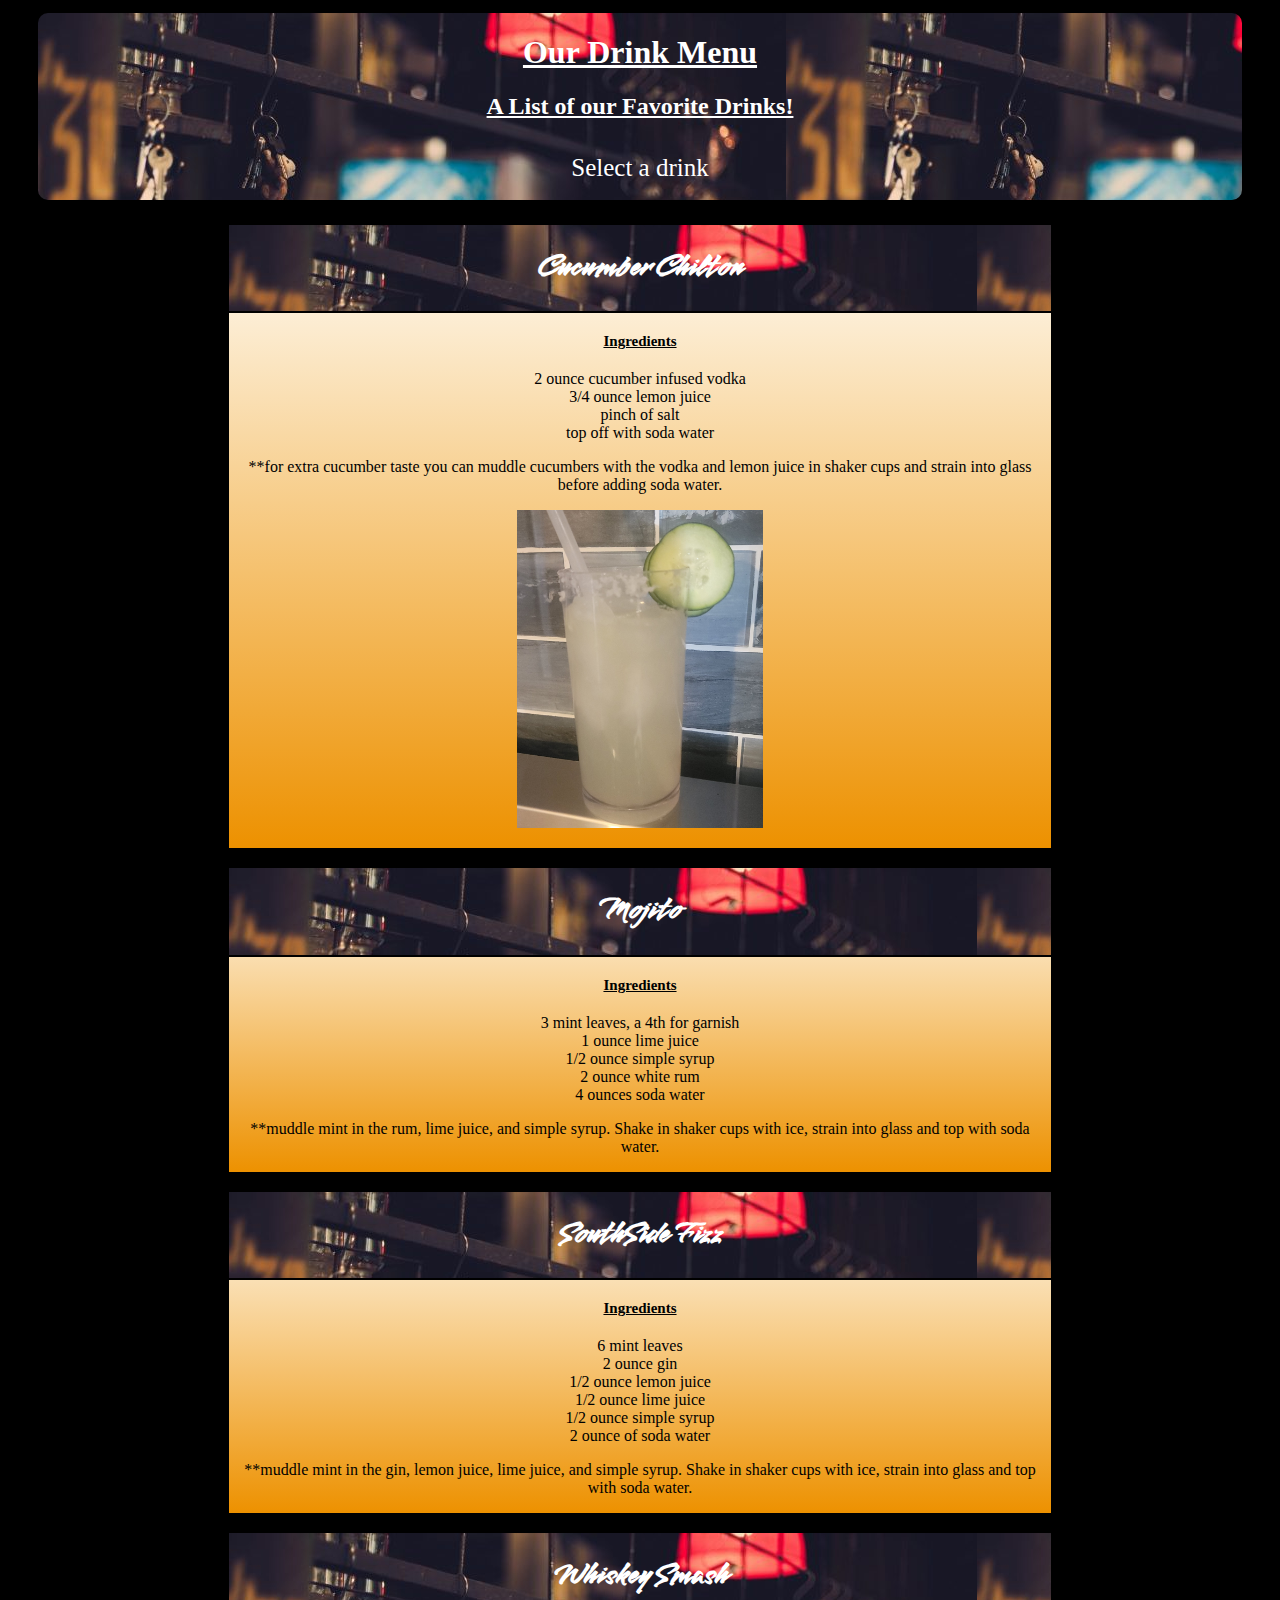
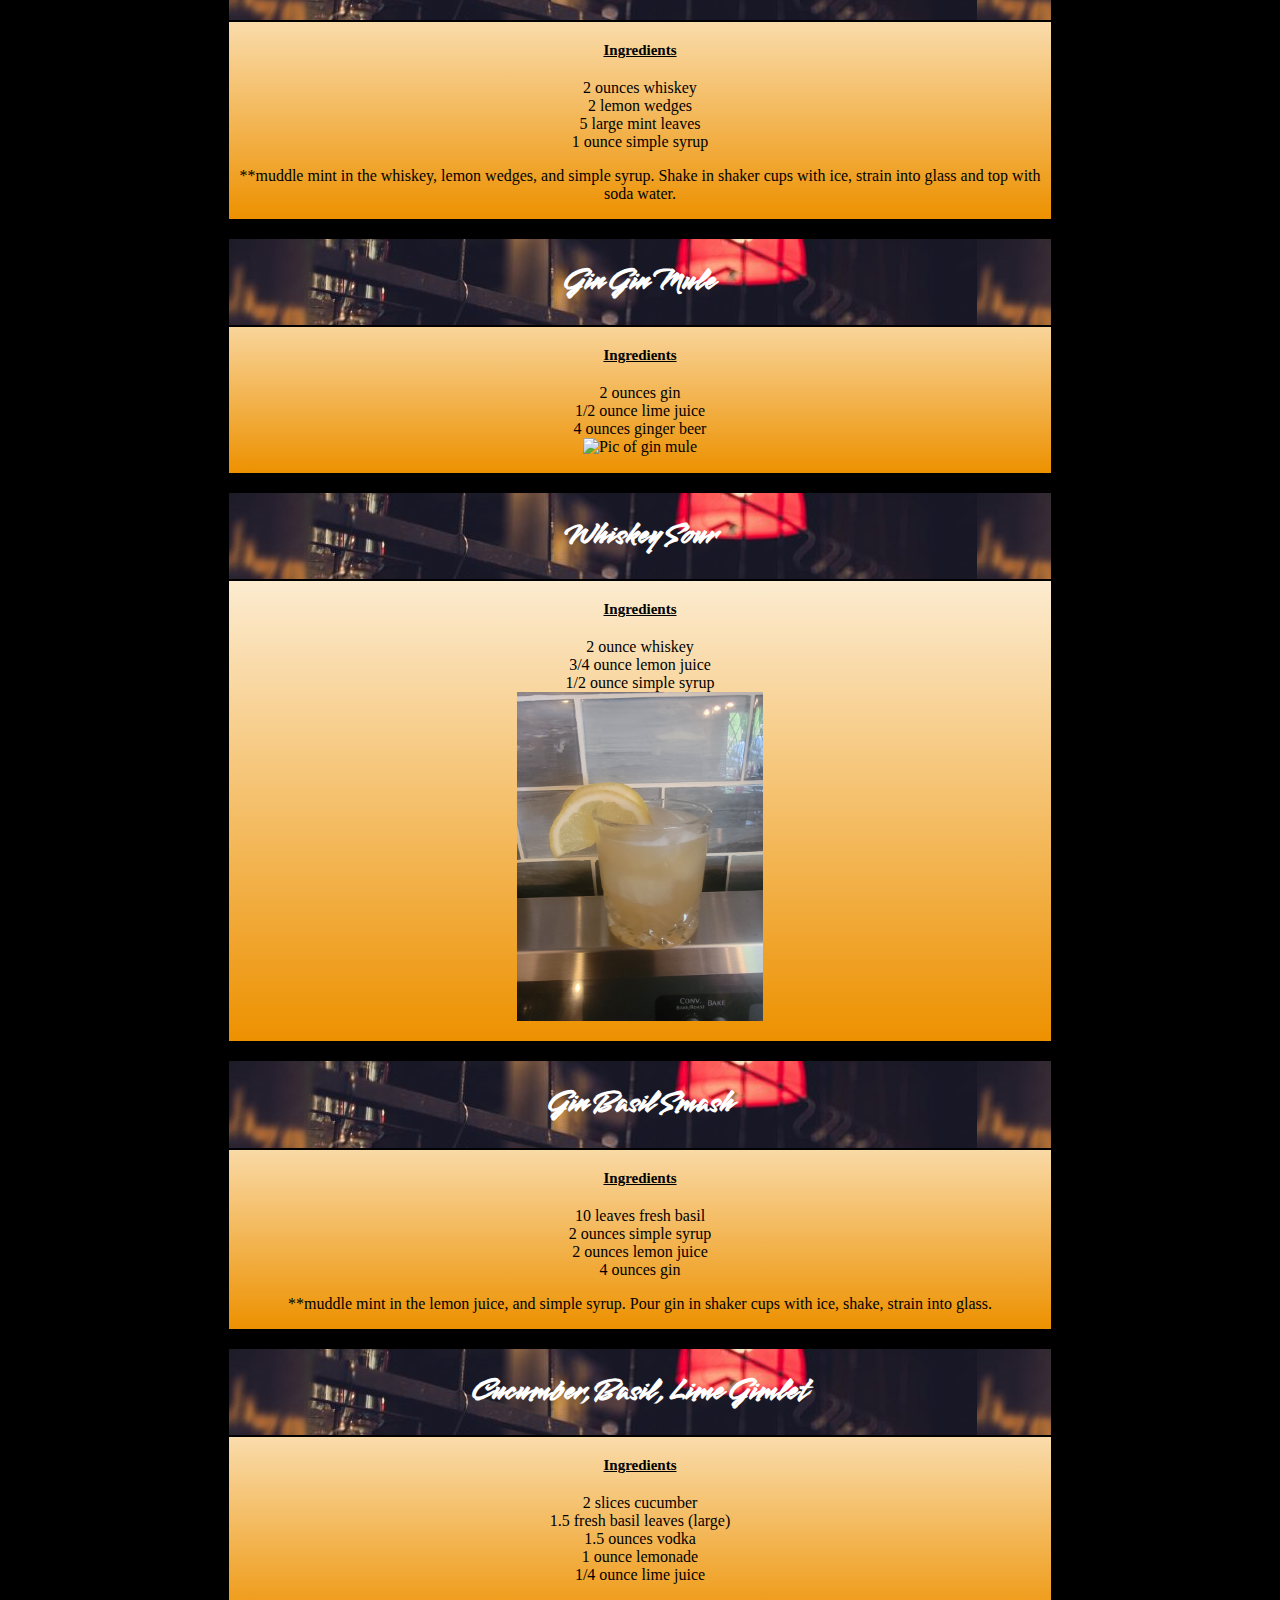
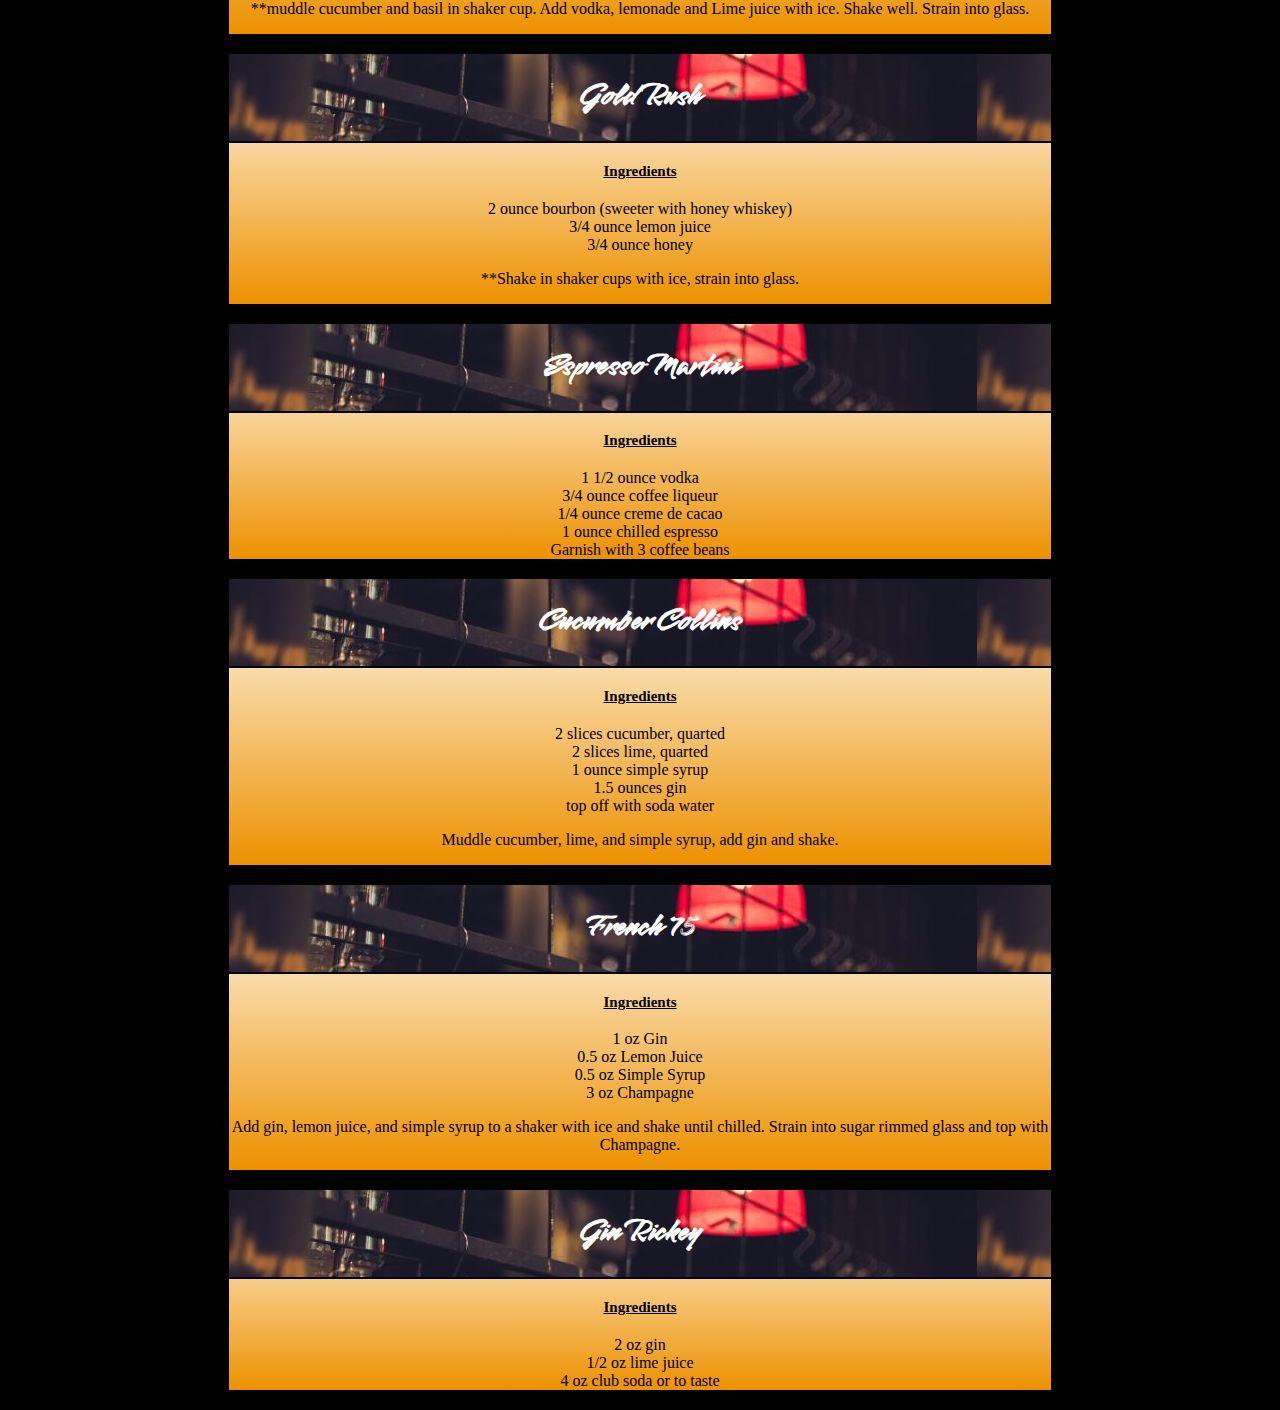
==== index.html @ ba96908e "added seperate html page for helpful links" ====
<!DOCTYPE html>
<html lang="en">
<head>
    <meta charset="UTF-8">
    <meta http-equiv="X-UA-Compatible" content="IE=edge">
    <meta name="viewport" content="width=device-width, initial-scale=1.0">
    <title>Our Drink Menu</title>
    <link rel="stylesheet" href="stylesheet.css">
    <link rel="preconnect" href="https://fonts.googleapis.com">
<link rel="preconnect" href="https://fonts.gstatic.com" crossorigin>
<link href="https://fonts.googleapis.com/css2?family=Smooch&display=swap" rel="stylesheet">
</head>
<header>
     <h1>Our Drink Menu</h1> 
   <h2>A List of our Favorite Drinks!</h2>
   <nav class="drinks">
     <div class="dropdown">
       <button class="dropbtn">Select a drink
       <i class="fa fa-caret-down"></i>
       </button>
       <div class="dropdown-content">
          <a href="#cucumber-chilton">Cucumber Chilton</a>
          <a href="#mojito">Mojito</a>
          <a href="#fizz">SouthSide Fizz</a>
          <a href="#whiskey-smash">Whiskey Smash</a>
          <a href="#gin-mule">Gin Gin Mule</a>
          <a href="#whiskey-sour">Whiskey Sour</a>
          <a href="#gin-smash">Gin Basil Smash</a>
          <a href="#gimlet">Gimlet</a>
          <a href="#gold-rush">Gold Rush</a>
          <a href="#espresso">Espresso Martini</a>
          <a href="#collins">Cucumber Collins</a>
          <a href="#french-75">French 75</a>
          <a href="#gin-rickey">Gin Rickey</a>
          <a href="#help">Helpful Links</a>
       </div>
     </div>
  </nav>
</header>

<body>
  <div class="drink-box">
    <h3 id="cucumber-chilton">Cucumber Chilton</h3>
      <h4>Ingredients</h4>
        <ul>
          <li>2 ounce cucumber infused vodka</li>
          <li>3/4 ounce lemon juice</li>
          <li>pinch of salt</li>
          <li>top off with soda water</li>
    
          <p>**for extra cucumber taste you can muddle cucumbers with the vodka and lemon juice in shaker cups and strain into glass before adding soda water.</p>
          <img src="./chilton.jpg" id="chiltonpic" alt="Pic Of Chilton">
        </ul>
    </div>
  <div class="drink-box">
    <h3 id="mojito">Mojito</h3>
      <h4>Ingredients</h4>
        <ul>
          <li>3 mint leaves, a 4th for garnish</li>
          <li>1 ounce lime juice</li>
          <li>1/2 ounce simple syrup</li>
          <li>2 ounce white rum</li>
          <li>4 ounces soda water</li>
          <p>**muddle mint in the rum, lime juice, and simple syrup. Shake in shaker cups with ice, strain into glass and top with soda water.</p>
        </ul>
  </div>
  <div class="drink-box">
    <h3 id="fizz">SouthSide Fizz</h3>
      <h4>Ingredients</h4>
        <ul>
          <li>6 mint leaves</li>
          <li>2 ounce gin</li>
          <li>1/2 ounce lemon juice</li>
          <li>1/2 ounce lime juice</li>
          <li>1/2 ounce simple syrup</li>
          <li>2 ounce of soda water</li>
          <p>**muddle mint in the gin, lemon juice, lime juice, and simple syrup. Shake in shaker cups with ice, strain into glass and top with soda water.</p>
        </ul>
  </div>
  <div class="drink-box">
    <h3 id="whiskey-smash">Whiskey Smash</h3>
      <h4>Ingredients</h4>
        <ul>
          <li>2 ounces whiskey</li>
          <li>2 lemon wedges</li>
          <li>5 large mint leaves</li>
          <li>1 ounce simple syrup</li>
          <p>**muddle mint in the whiskey, lemon wedges, and simple syrup. Shake in shaker cups with ice, strain into glass and top with soda water.</p>
        </ul>
  </div>
  <div class="drink-box"> 
    <h3 id="gin-mule">Gin Gin Mule</h3>
      <h4>Ingredients</h4>
        <ul>
          <li>2 ounces gin</li>
          <li>1/2 ounce lime juice</li>
          <li>4 ounces ginger beer</li>
          <img src="./Ginmule.jpg" alt="Pic of gin mule" class="ginmulepic">
        </ul>
  </div>
  <div class="drink-box">      
    <h3 id="whiskey-sour">Whiskey Sour</h3>
      <h4>Ingredients</h4>
        <ul>    
          <li>2 ounce whiskey</li>
          <li>3/4 ounce lemon juice</li>
          <li>1/2 ounce simple syrup</li>
          <img src="./whiskeysour.jpg" class="whiskeysourpic" alt="Pic of whiskey sour">
        </ul>
  </div>
  <div class="drink-box">       
    <h3 id="gin-smash">Gin Basil Smash</h3>
      <h4>Ingredients</h4>
        <ul>
          <li>10 leaves fresh basil</li>
          <li>2 ounces simple syrup</li>
          <li>2 ounces lemon juice</li>
          <li>4 ounces gin</li>
          <p>**muddle mint in the lemon juice, and simple syrup. Pour gin in shaker cups with ice, shake, strain into glass.</p>
        </ul>
  </div>
  <div class="drink-box">
    <h3 id="gimlet">Cucumber, Basil, Lime Gimlet</h3>
      <h4>Ingredients</h4>
        <ul>
          <li>2 slices cucumber</li>
          <li>1.5 fresh basil leaves (large)</li>
          <li>1.5 ounces vodka</li>
          <li>1 ounce lemonade</li>
          <li>1/4 ounce lime juice</li>
          <p>**muddle cucumber and basil in shaker cup. Add vodka, lemonade and Lime juice with ice. Shake well. Strain into glass.</p>
        </ul>
  </div>
  <div class="drink-box">      
    <h3 id="gold-rush">Gold Rush</h3>
      <h4>Ingredients</h4>
        <ul>
          <li>2 ounce bourbon (sweeter with honey whiskey)</li>
          <li>3/4 ounce lemon juice</li>
          <li>3/4 ounce honey</li>
          <p>**Shake in shaker cups with ice, strain into glass.</p>
        </ul>
  </div>
  <div class="drink-box">
    <h3 id="espresso">Espresso Martini</h3>
      <h4>Ingredients</h4>
        <ul>
          <li>1 1/2 ounce vodka</li>
          <li>3/4 ounce coffee liqueur</li>
          <li>1/4 ounce creme de cacao</li>
          <li>1 ounce chilled espresso</li>
          <li>Garnish with 3 coffee beans</li>
        </ul>
  </div>
  <div class="drink-box">      
    <h3 id="collins">Cucumber Collins</h3>
      <h4>Ingredients</h4>
        <ul>
          <li>2 slices cucumber, quarted</li>
          <li>2 slices lime, quarted</li>
          <li>1 ounce simple syrup</li>
          <li>1.5 ounces gin</li>
          <li>top off with soda water</li>
          <p>Muddle cucumber, lime, and simple syrup, add gin and shake.</p>
        </ul>
  </div>
  <div class="drink-box">      
    <h3 id="french-75">French 75</h3>
      <h4>Ingredients</h4>
        <ul>
          <li>1 oz Gin</li>
          <li>0.5 oz Lemon Juice</li>
          <li>0.5 oz Simple Syrup</li>
          <li>3 oz Champagne</li>
          <p>Add gin, lemon juice, and simple syrup to a shaker with ice and shake until chilled. Strain into sugar rimmed glass and top with Champagne.</p>
        </ul>
  </div>
  <div class="drink-box">      
    <h3 id="gin-rickey">Gin Rickey</h3>
      <h4>Ingredients</h4>
        <ul>
          <li>2 oz gin</li>
          <li>1/2 oz lime juice</li>
          <li>4 oz club soda or to taste</li>
        </ul>
  </div>

</body>
</html>
---- stylesheet.css ----
header {
  border: 5px solid black;
  text-decoration: underline;
  text-align: center;
  margin: auto 2%;
  border-radius: 15px;
  background-image: url(./barback.jpg);
  color: white;
  }
nav {
  display: inline-block;
  word-spacing: 10px;
}
a:hover {
  background-color: yellow;
  color: #ED9100;
}
a{
  color: white;
}
body {
  grid-template-columns: auto;
  background-color: black;
  
}
.drink-box {
  border: 3px transparent black;
  text-align: center;
  width: 65%;
  margin: 15pt auto;
  background: linear-gradient(0deg, #ED9100, #FFFDF8);
  font-family: Georgia, 'Times New Roman', Times, serif;
  height: 50%;
  list-style-type: none;
  grid-column: 2/3;
}
h3 {
  font-size: xx-large;
  font-family: 'Smooch';
  margin: auto;
  height: 50pt;
  text-align: center;
  grid-column: 2/3;
  color: white;
  border-bottom: 2px solid black;
  background-image: url(./barback.jpg);
  padding-top: 15pt;
}
h4 {
  font-family: Georgia, 'Times New Roman', Times, serif;
  font-size: 15px;
  text-decoration: underline;
}
ul{
  position:relative;
  display: inline-block;  
  list-style: none;
  width:100%;
  text-align: center;
  margin: auto;
  padding: 0;
}
.dropdown {
  float: left;
  overflow: hidden;
}

.dropdown .dropbtn {
  font-size: 25px;  
  border: none;
  outline: none;
  color: white;
  padding: 14px 16px;
  background-color: inherit;
  font-family: inherit;
  margin: 0;
}

.drinks a:hover, .dropdown:hover .dropbtn {
  background-color: gold;
  color: black;
}

.dropdown-content {
  display: none;
  position: absolute;
  background: linear-gradient(0deg, #ED9100, #FFFDF8);
  min-width: 160px;
  box-shadow: 0px 8px 16px 0px rgba(0,0,0,0.2);
  z-index: 1;
}

.dropdown-content a {
  float: none;
  color: black;
  padding: 12px 16px;
  text-decoration: none;
  display: block;
  text-align: left;
}

.dropdown-content a:hover {
  background-color: gold;
}

.dropdown:hover .dropdown-content {
  display: block;
}
.ginmulepic {
  height: 60%;
  width: 30%;
  margin-bottom: 2%;
}
.whiskeysourpic {
  height: 60%;
  width: 30%;
  margin-bottom: 2%;
}
#chiltonpic {
  height: 60%;
  width: 30%;
  margin-bottom: 2%;
}
#links{
  color: black;
}
#links:hover {
  color: black;
}
.video-container {
	position:relative;
	padding-bottom:56.25%;
	padding-top:30px;
	height:0;
	overflow:hidden;
}

.video-container iframe, .video-container object, .video-container embed {
	position:absolute;
	top:0;
	left:0;
	width:100%;
	height:100%;
}
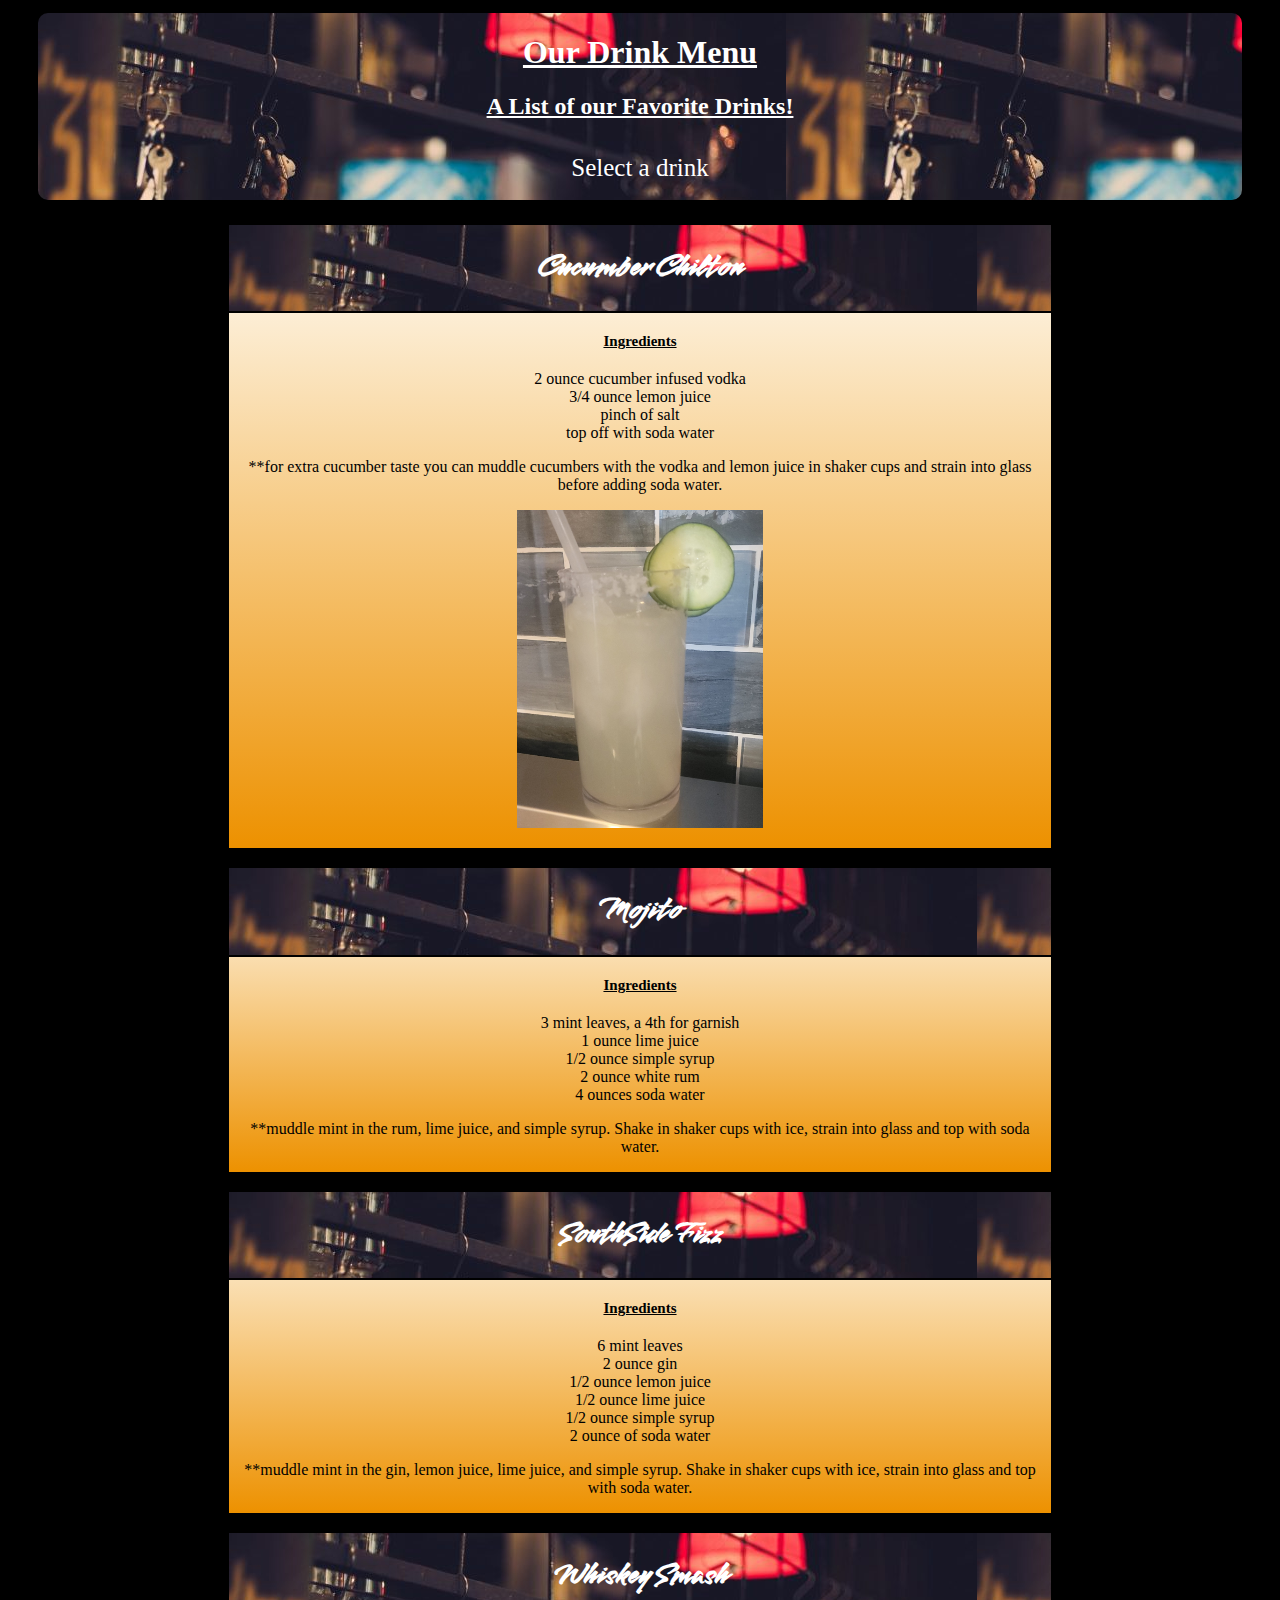
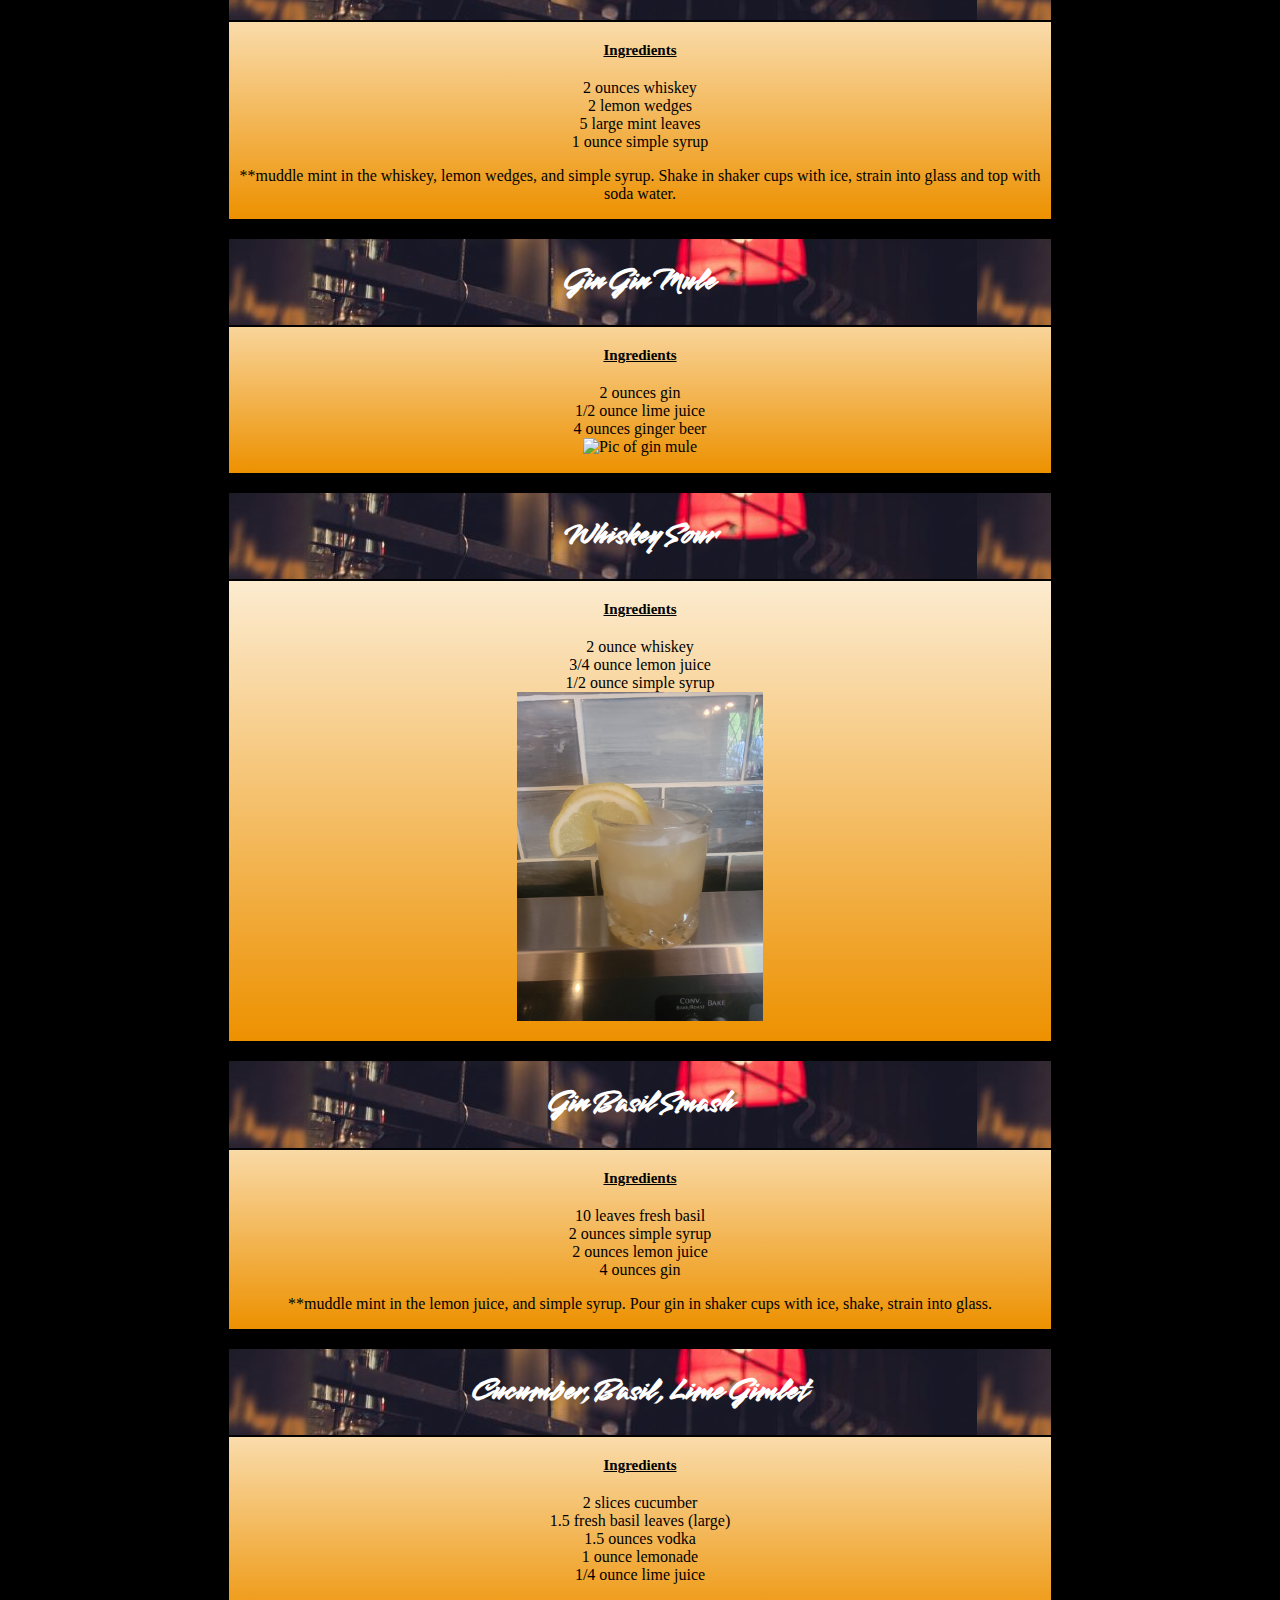
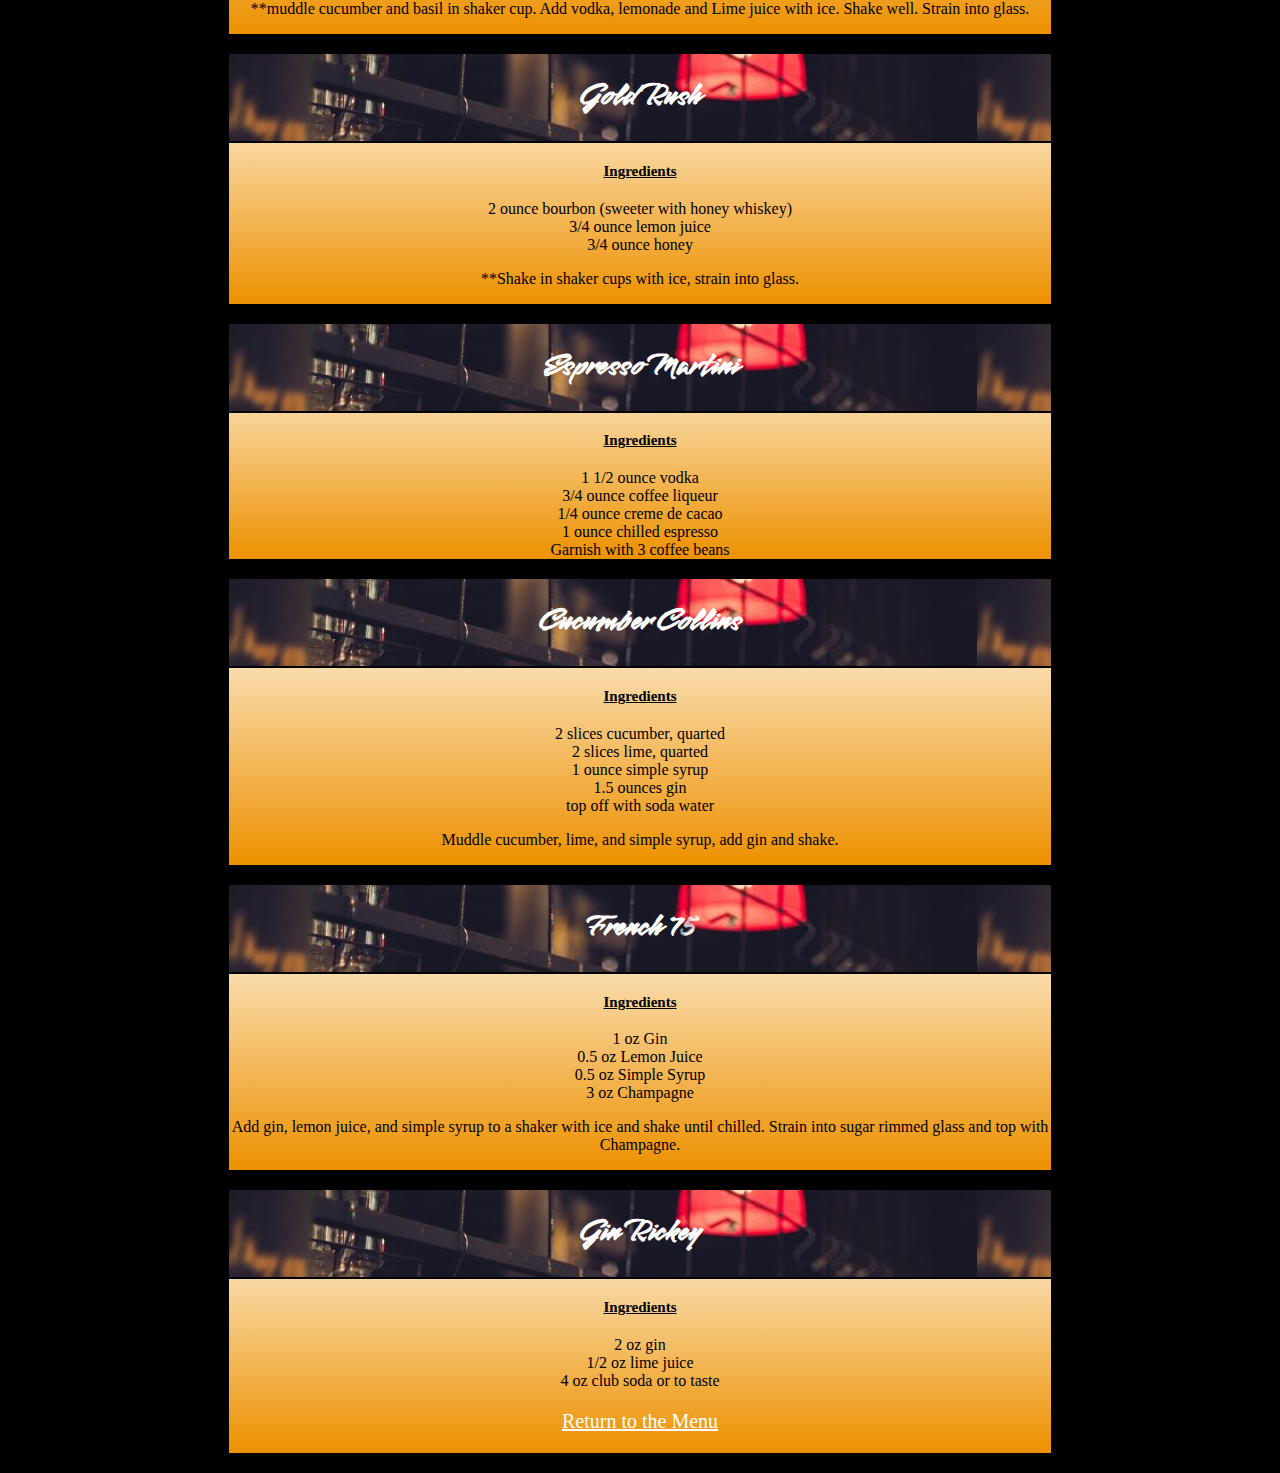
==== commit ad25731a: "testing" ====
--- a/index.html
+++ b/index.html
@@ -182,6 +182,9 @@
           <li>2 oz gin</li>
           <li>1/2 oz lime juice</li>
           <li>4 oz club soda or to taste</li>
+          <p style="font-size: 20px; color:#1F9AFE;">
+            <a href="helpfulllinks.html">Return to the Menu</a>
+            </p>
         </ul>
   </div>
 
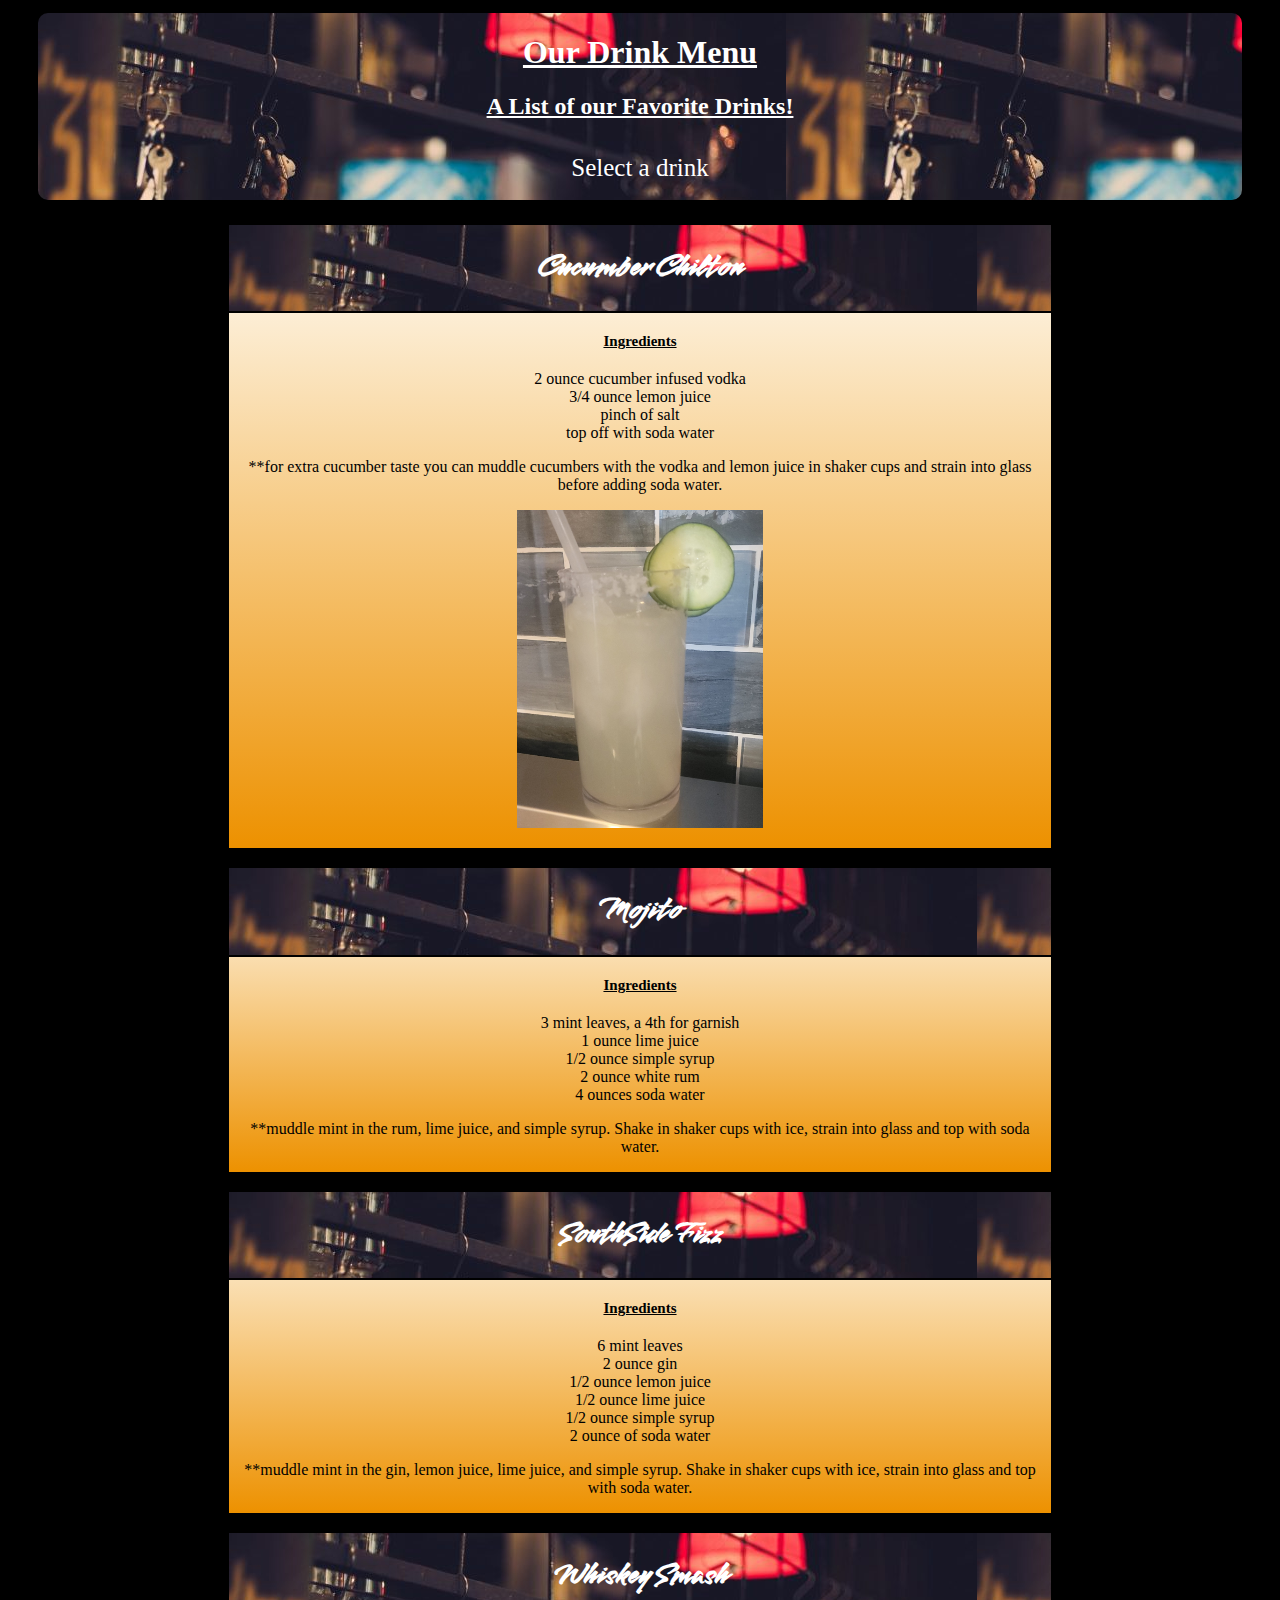
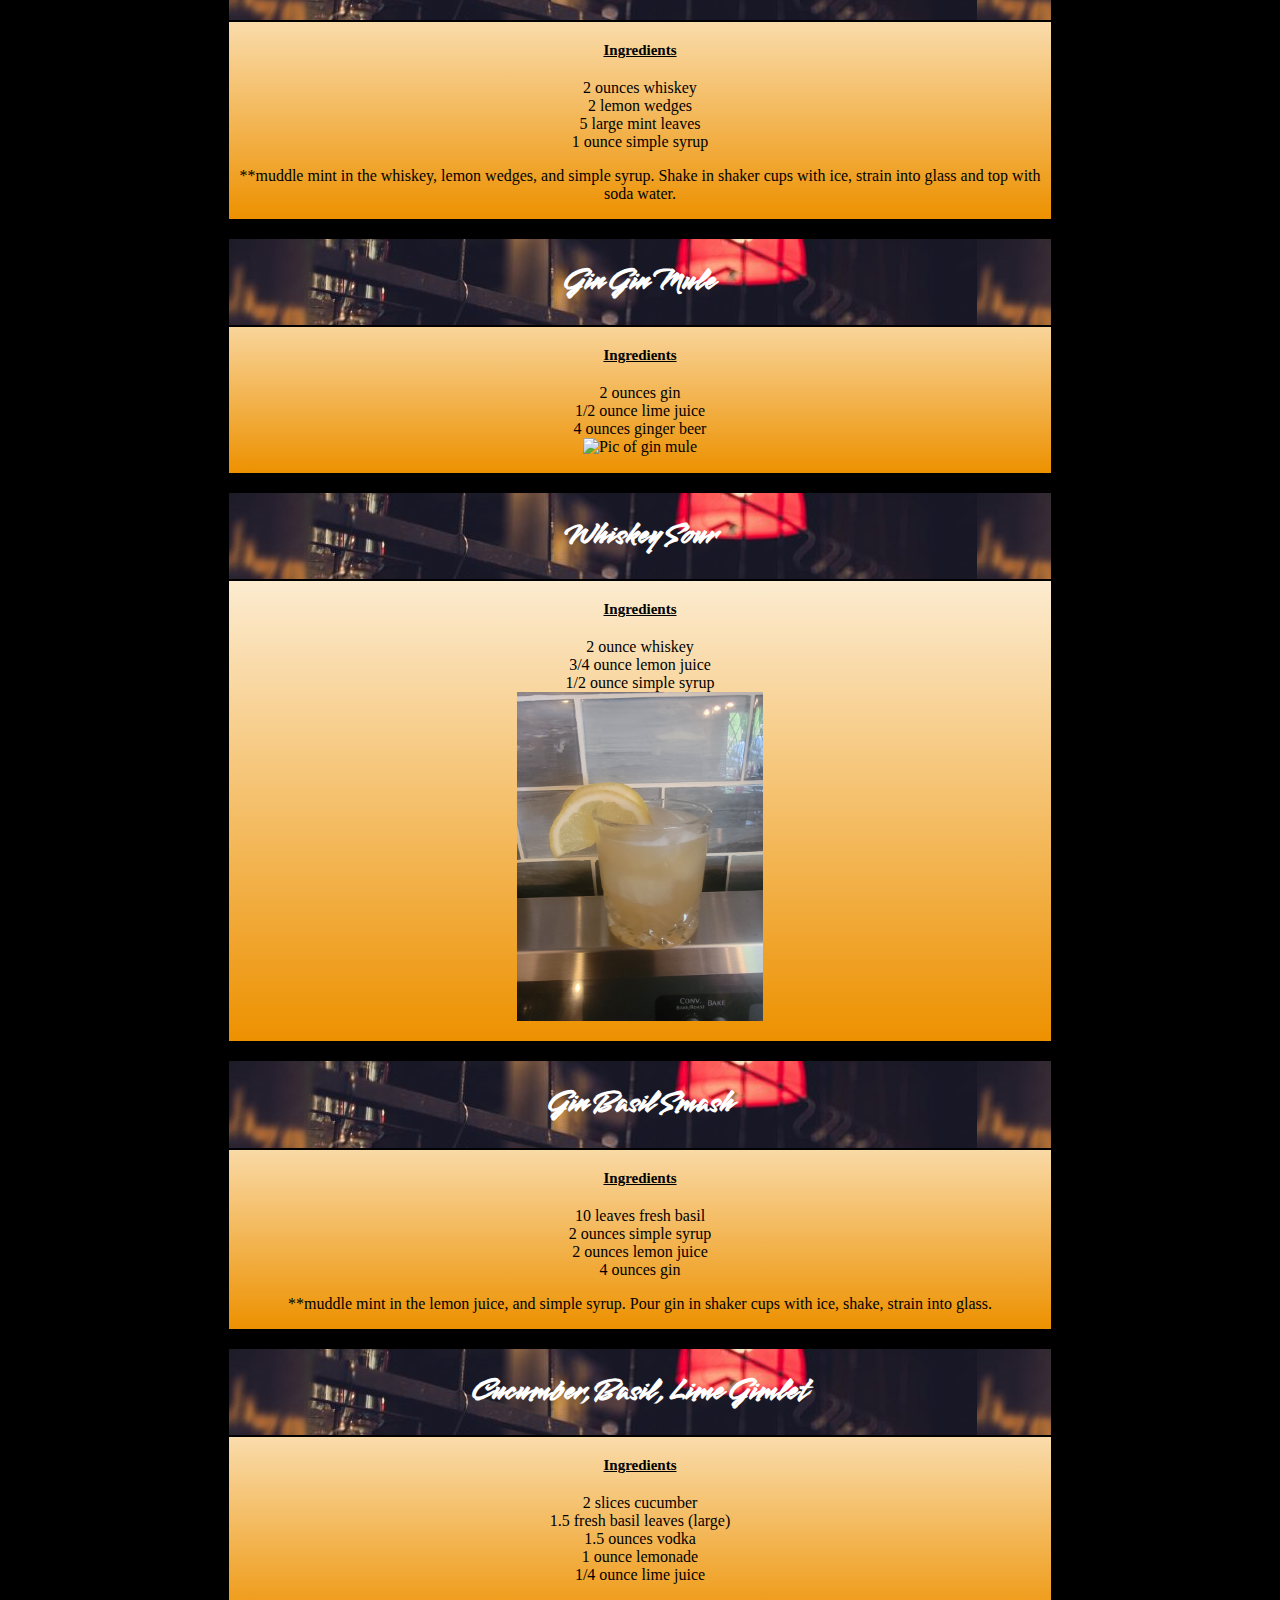
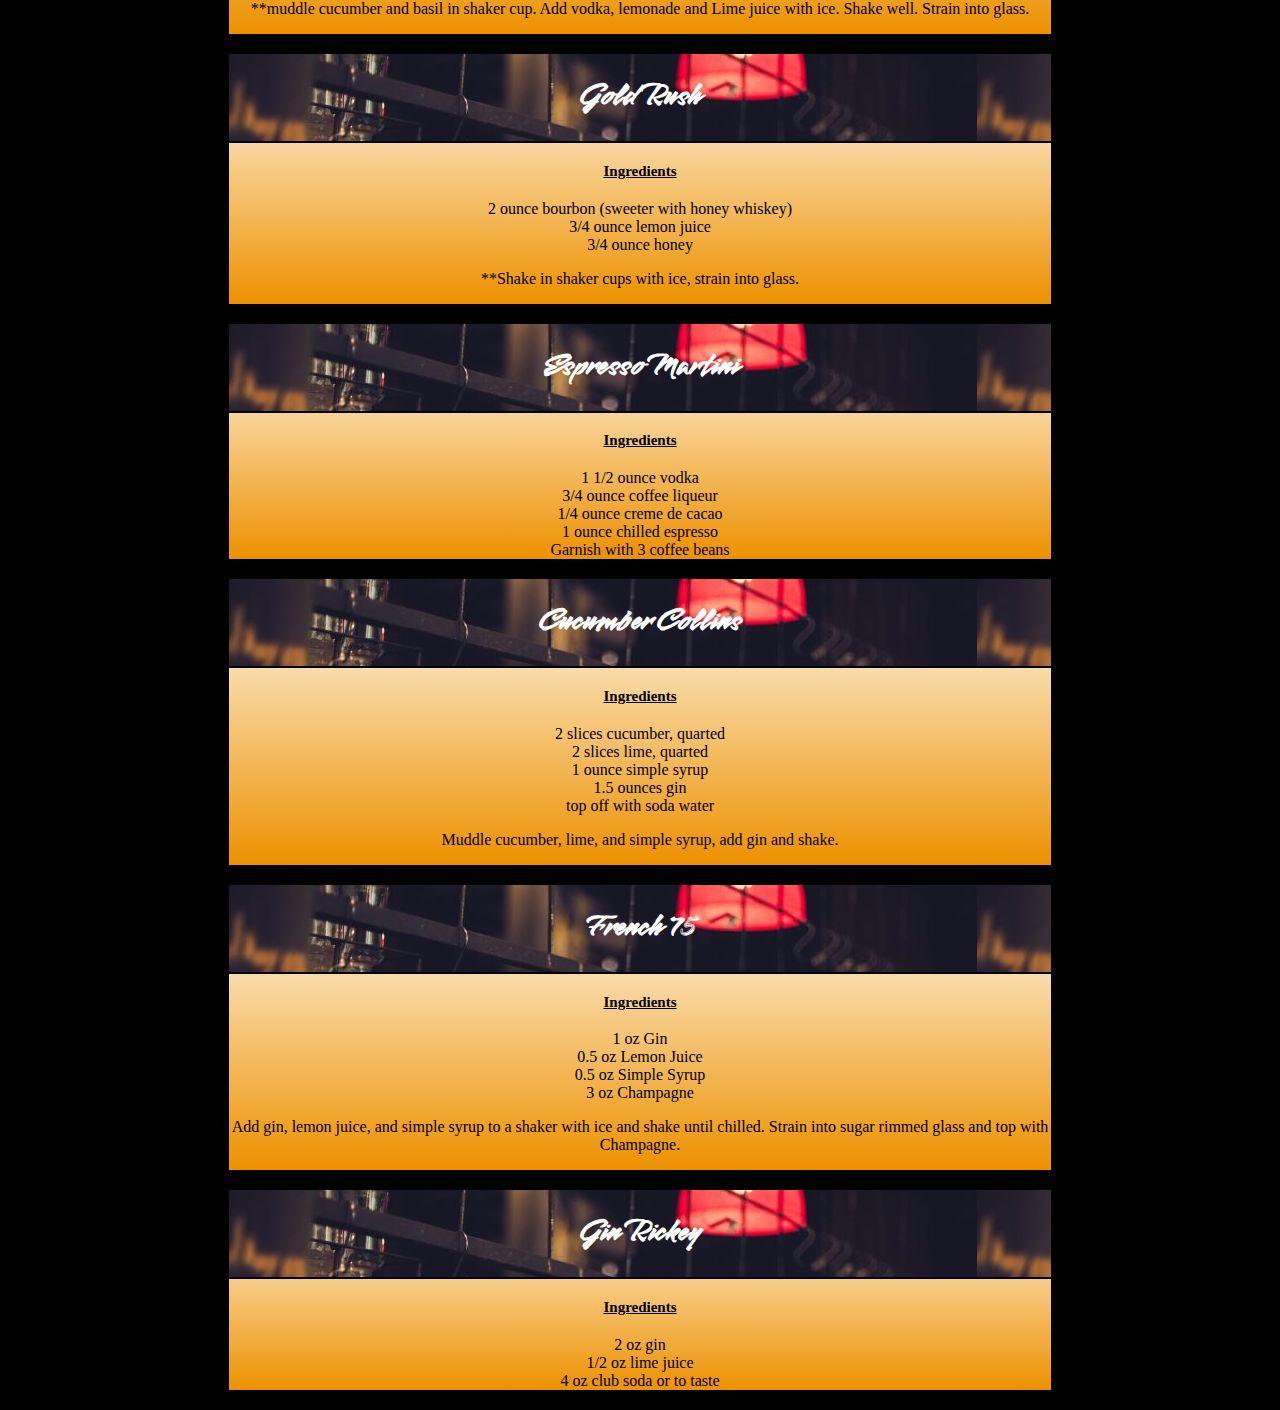
==== commit 94449b76: "removed return links" ====
--- a/index.html
+++ b/index.html
@@ -182,9 +182,6 @@
           <li>2 oz gin</li>
           <li>1/2 oz lime juice</li>
           <li>4 oz club soda or to taste</li>
-          <p style="font-size: 20px; color:#1F9AFE;">
-            <a href="helpfulllinks.html">Return to the Menu</a>
-            </p>
         </ul>
   </div>
 
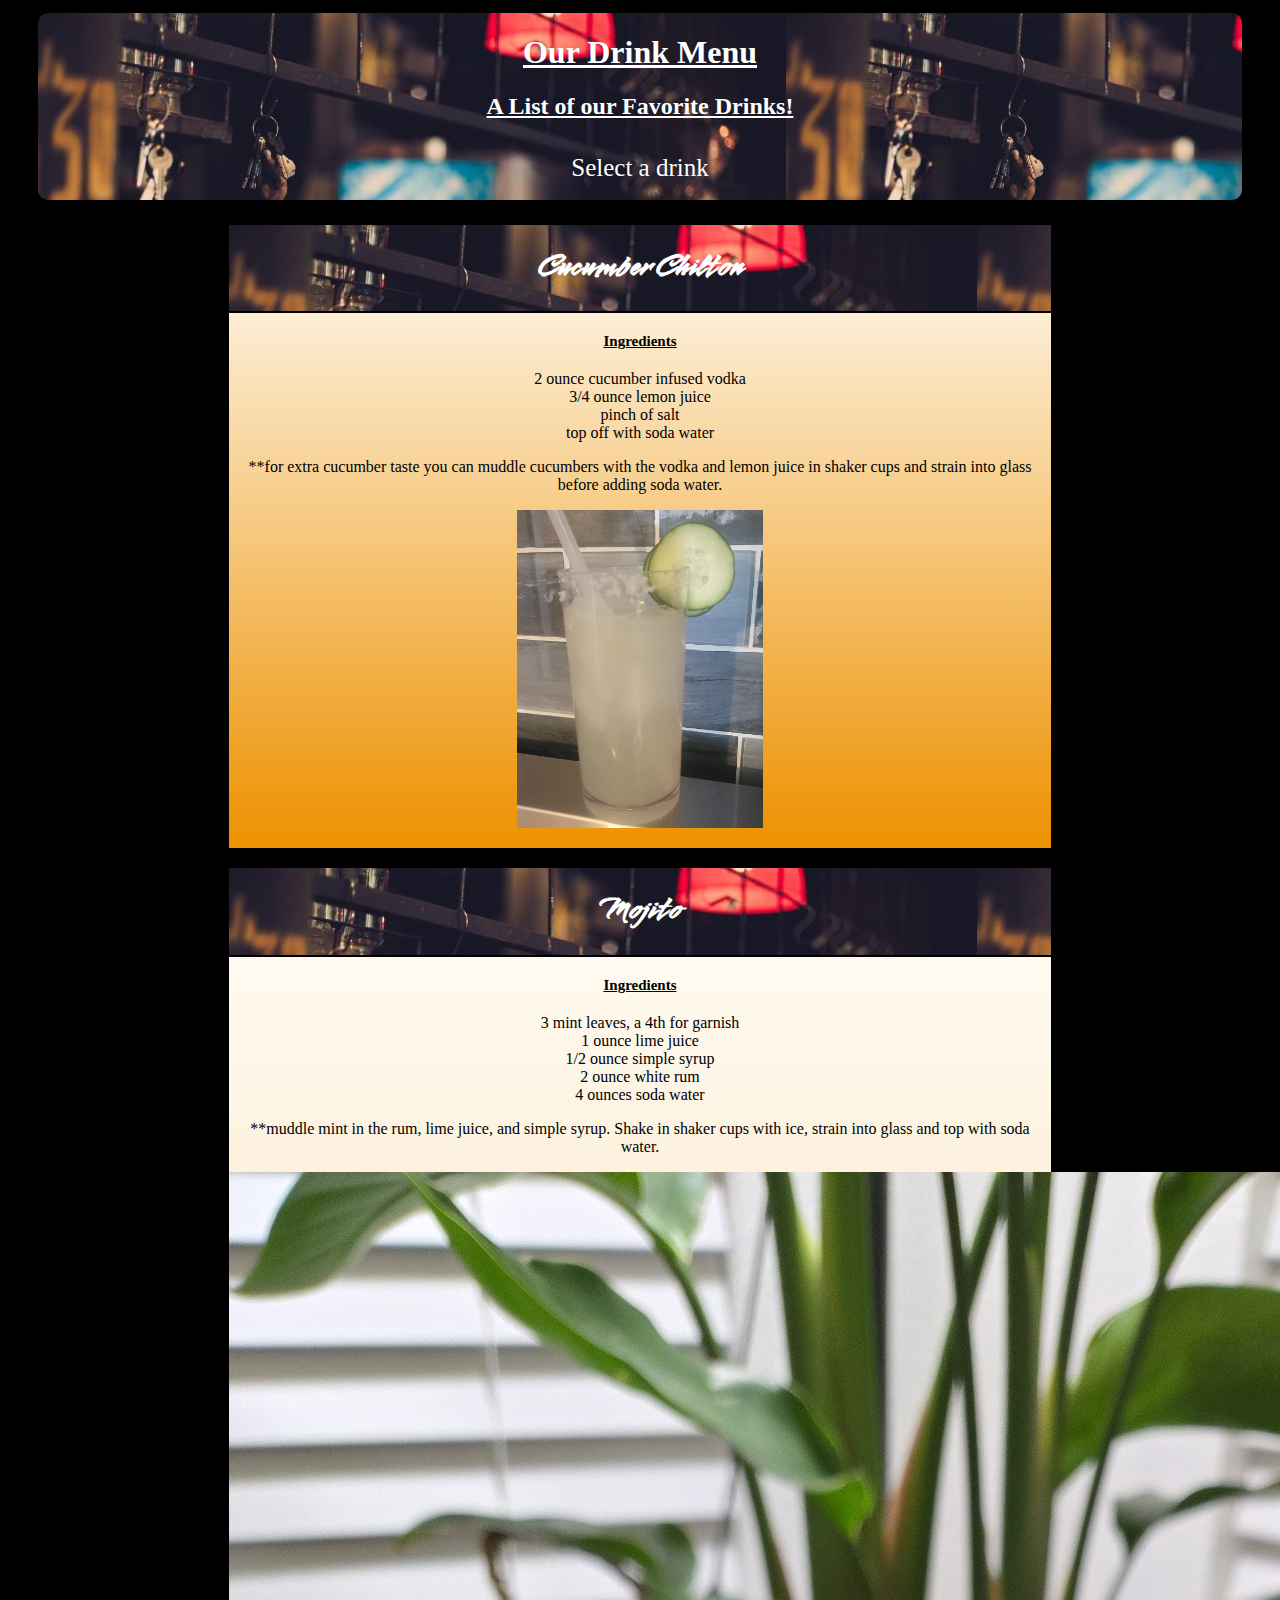
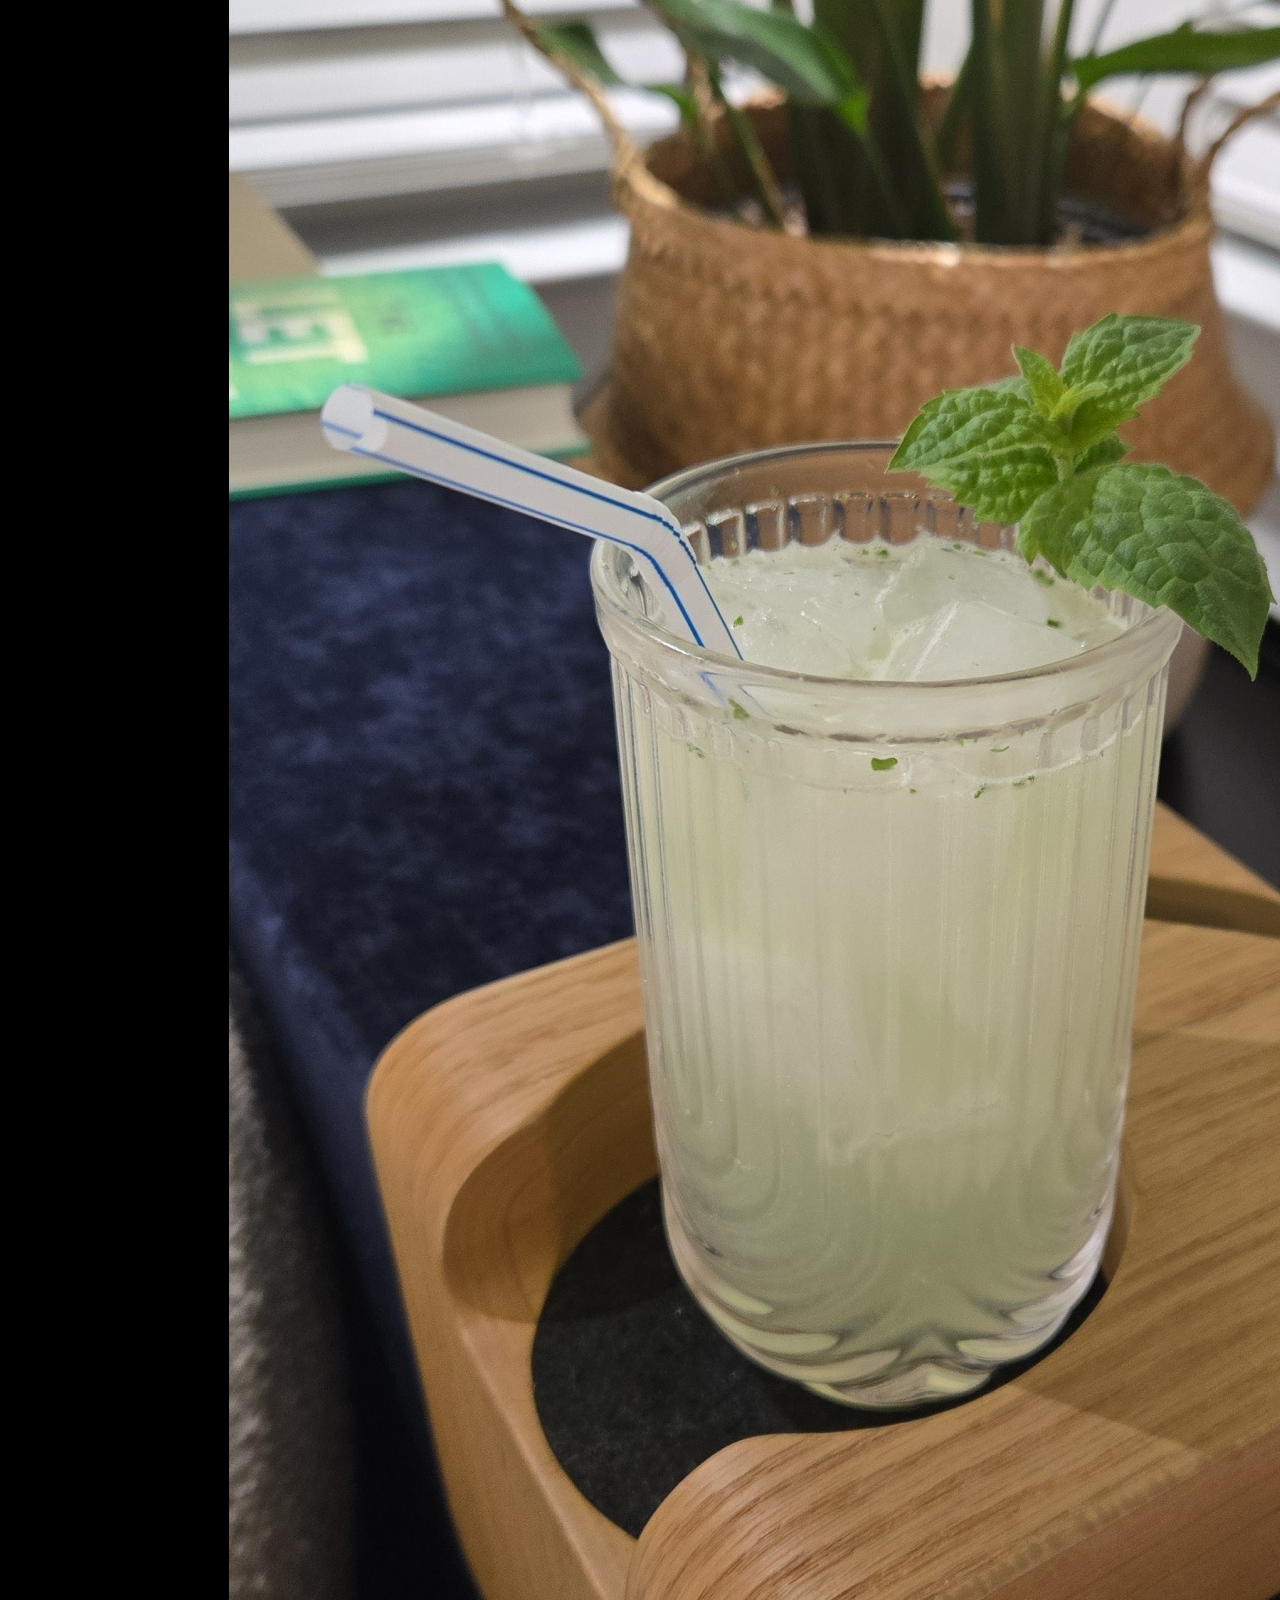
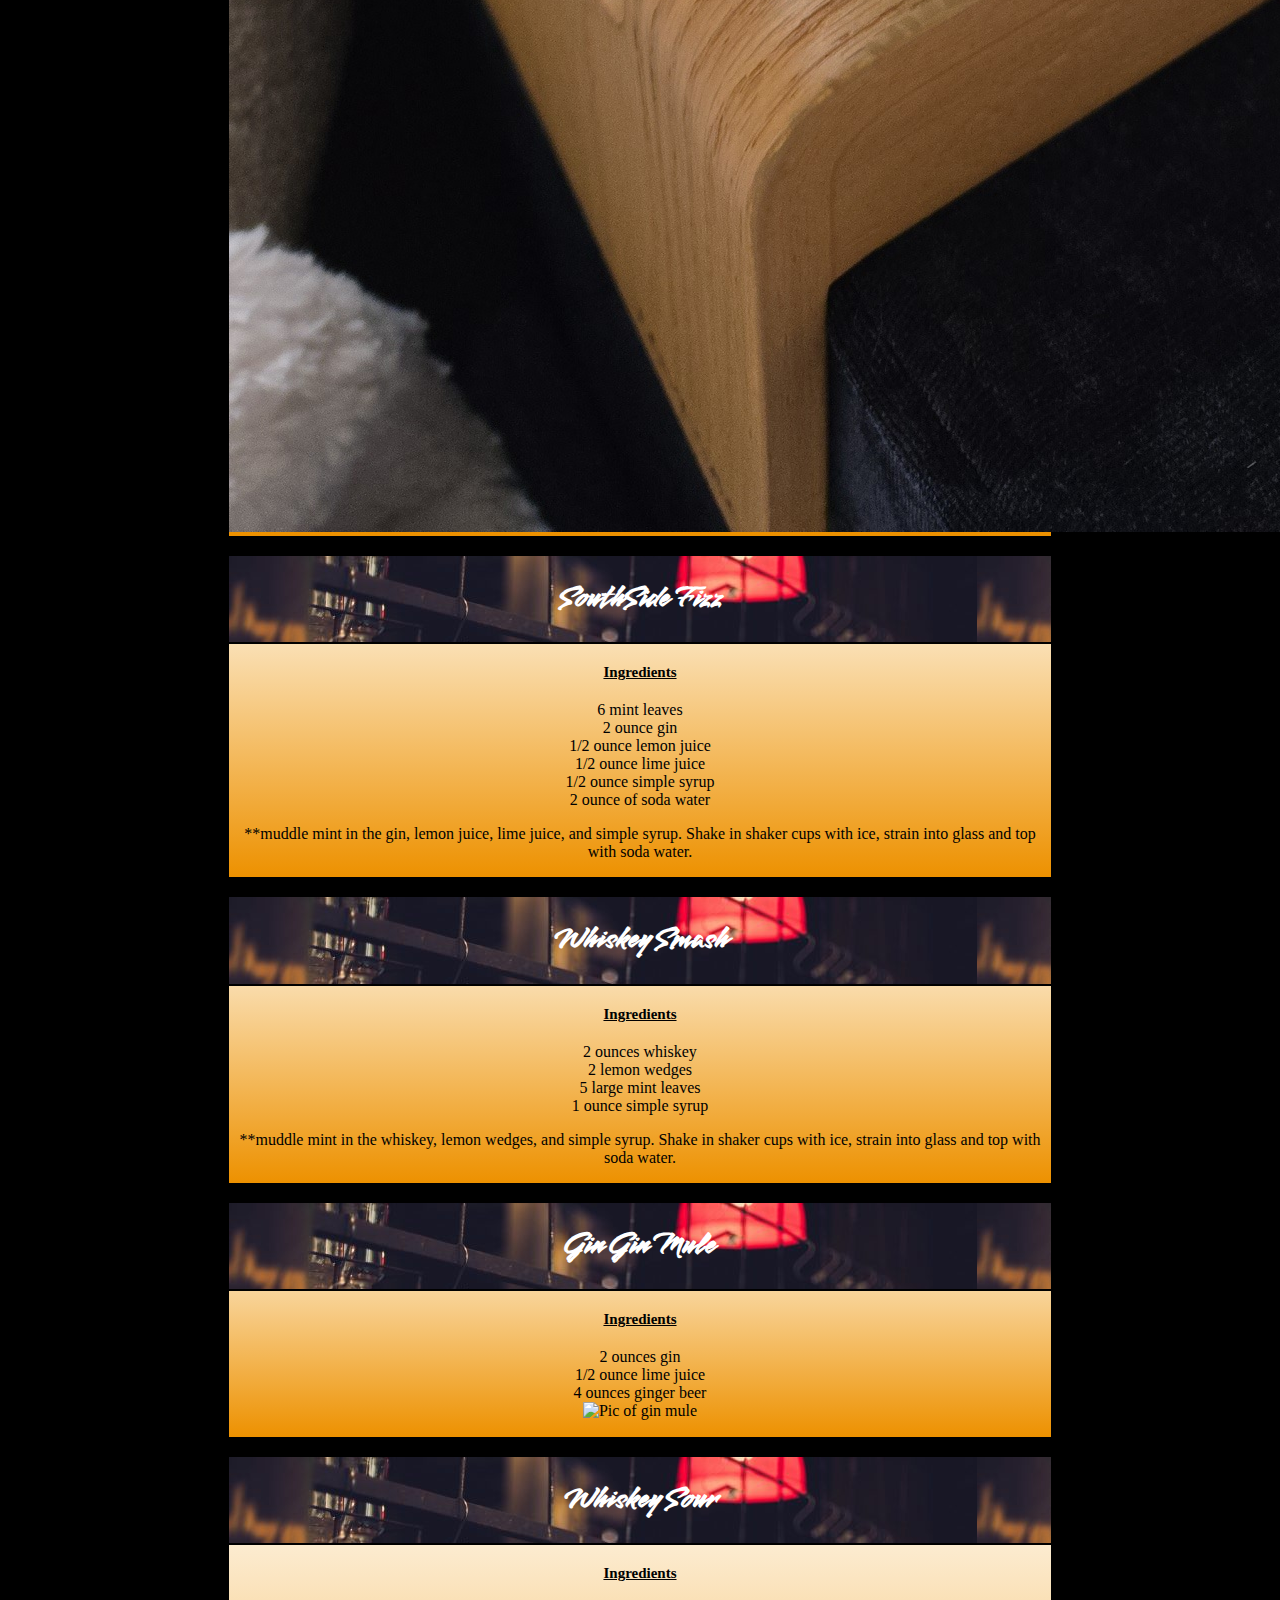
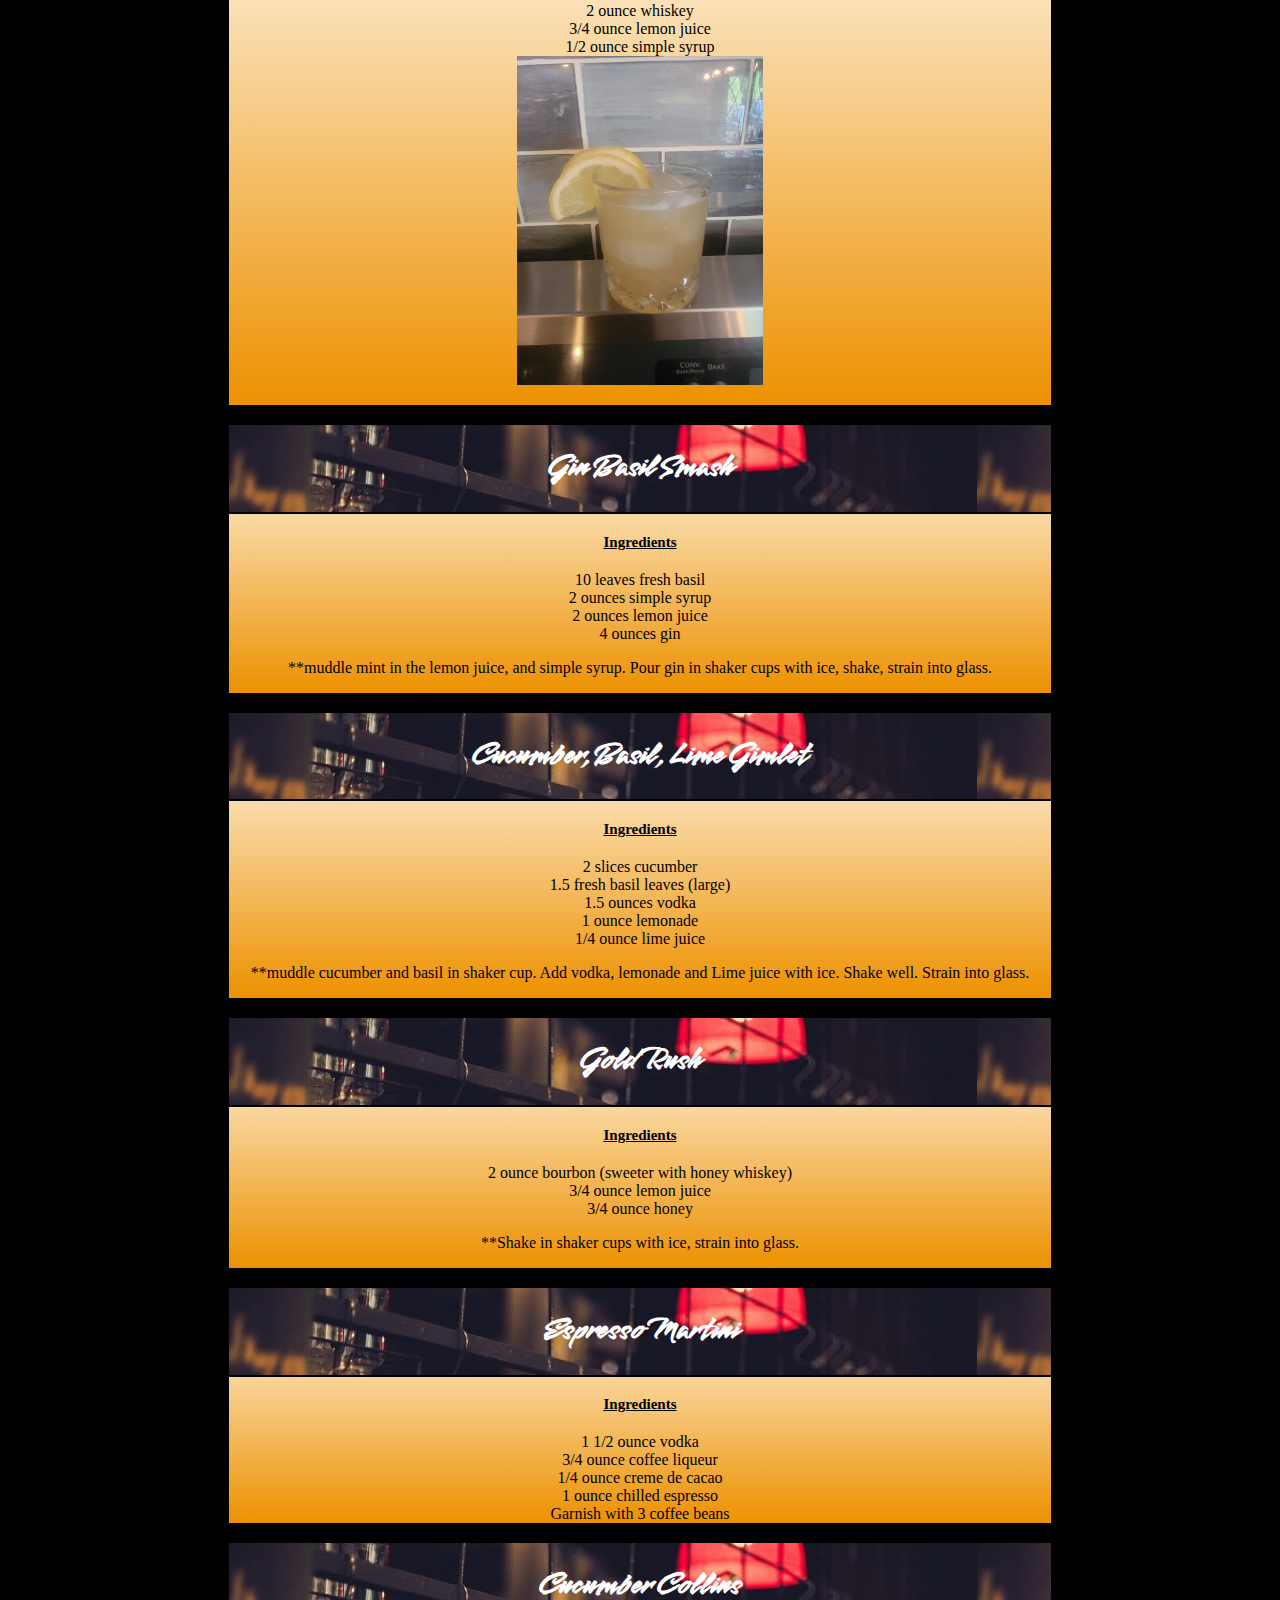
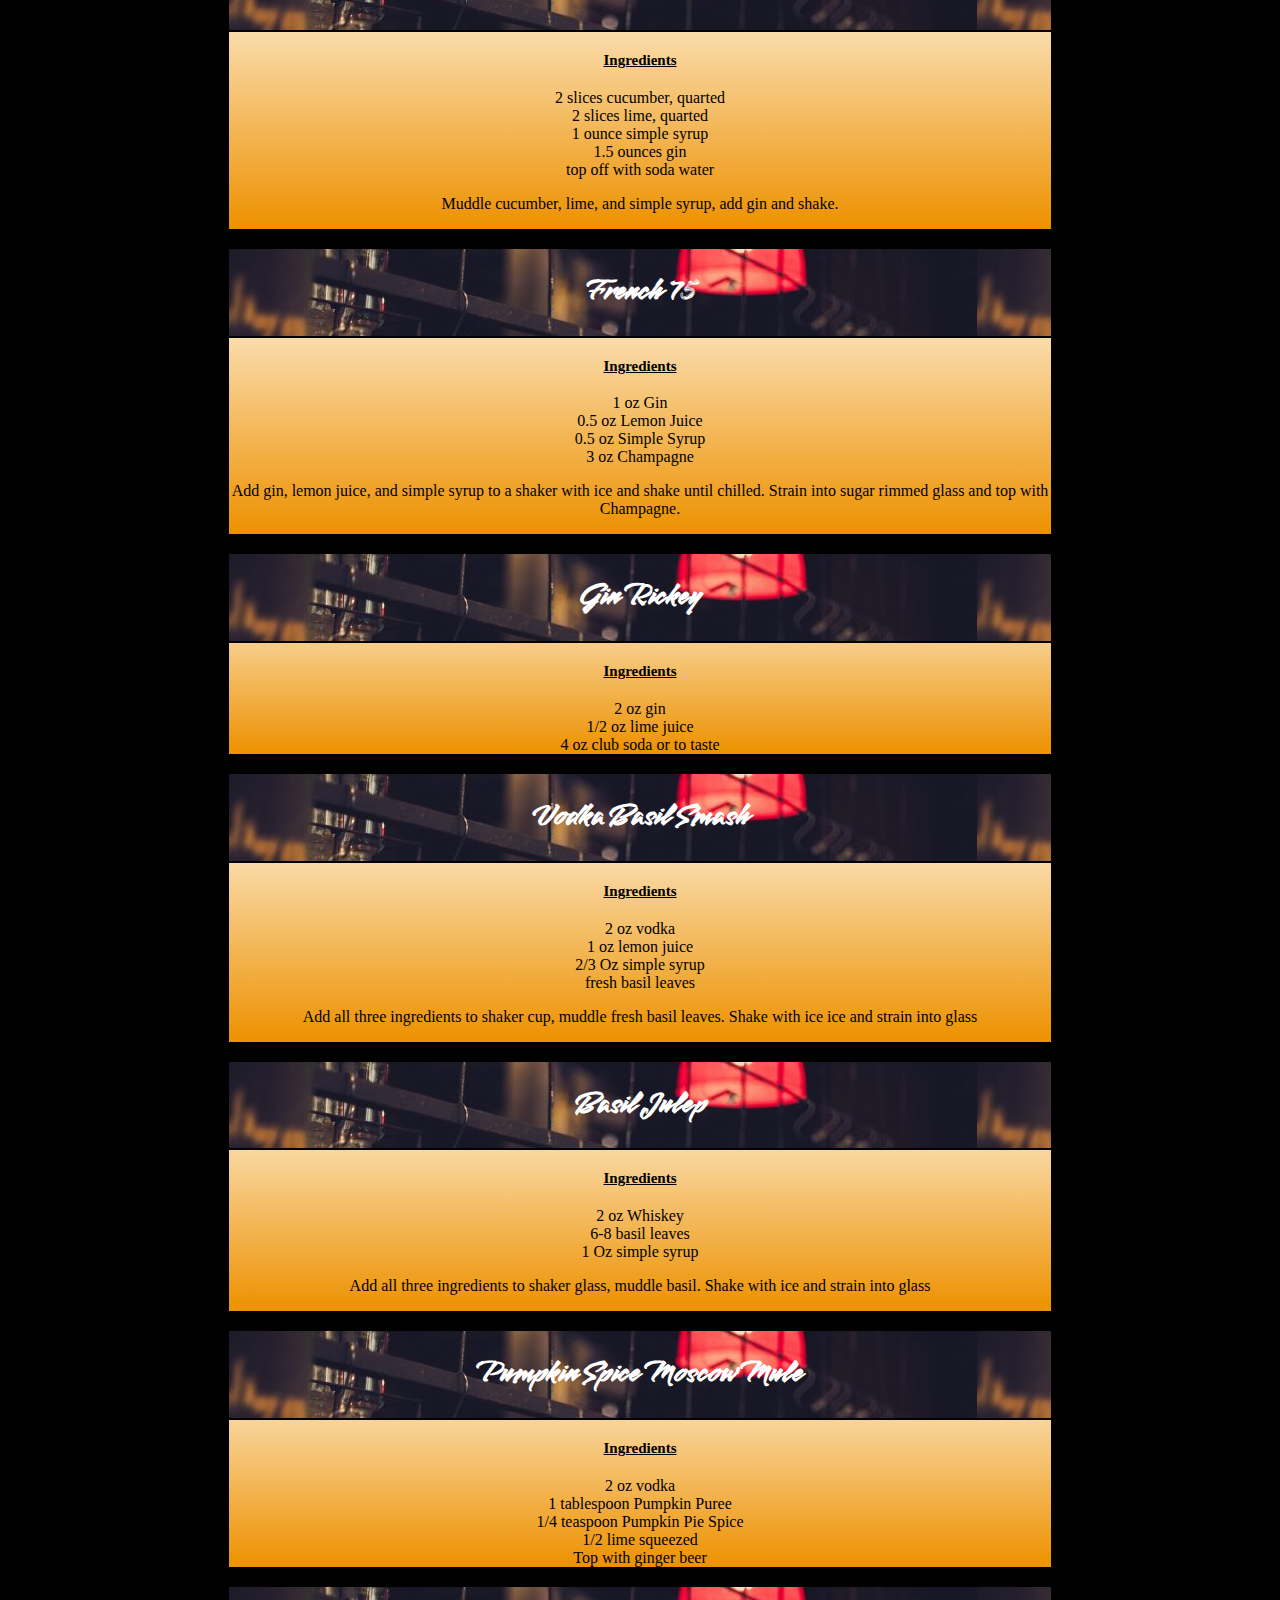
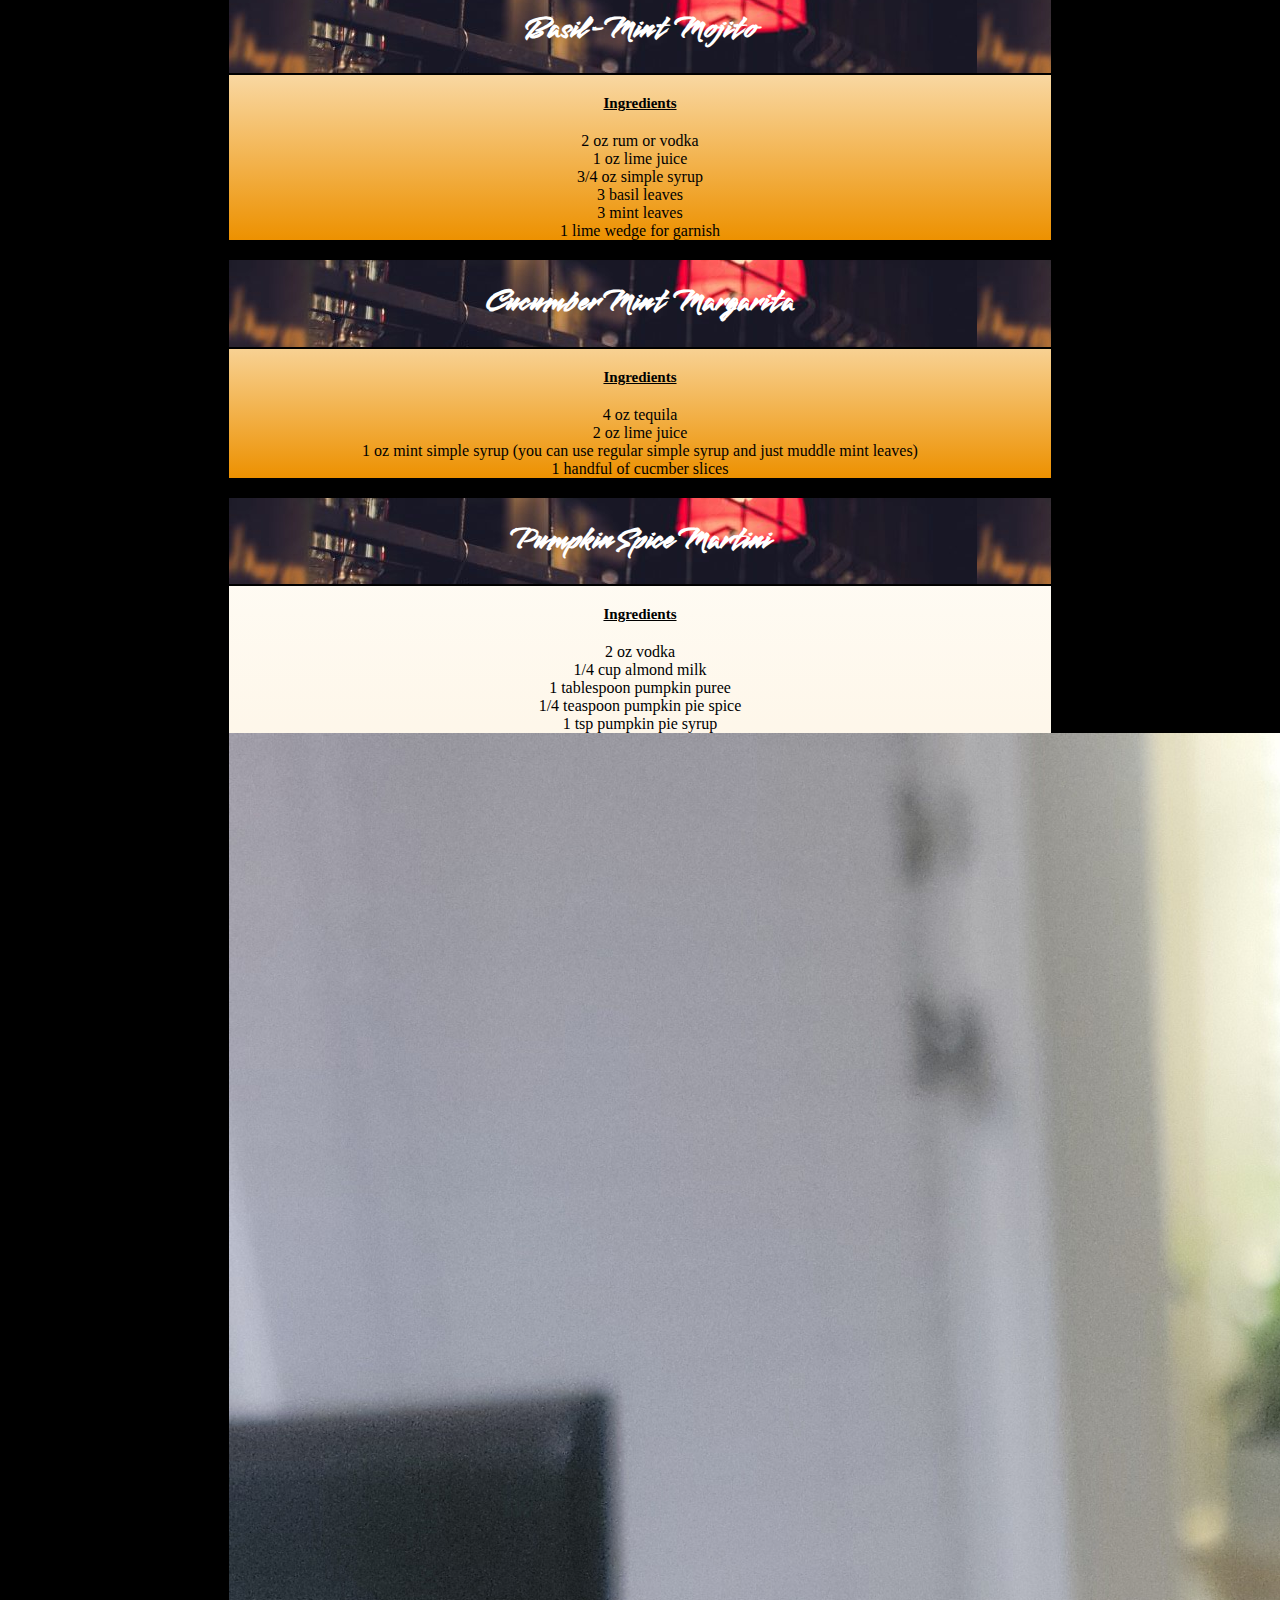
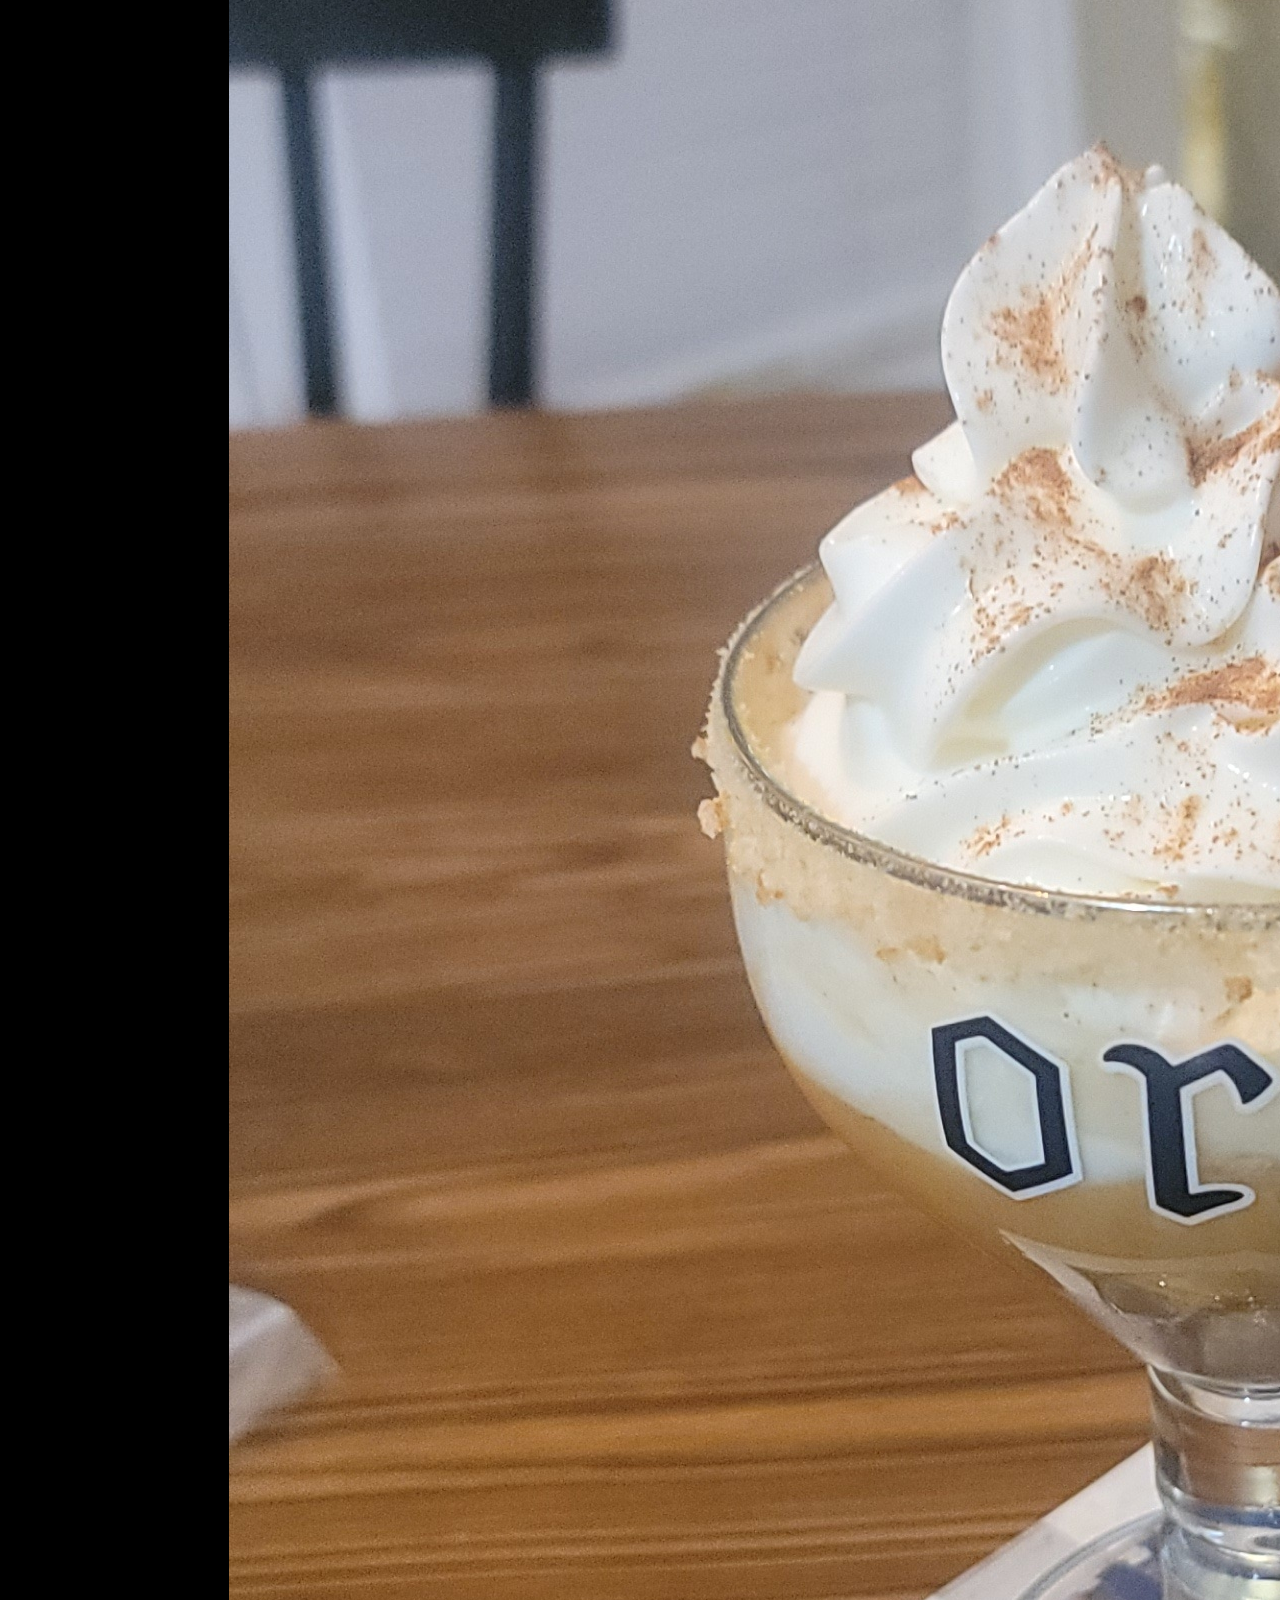
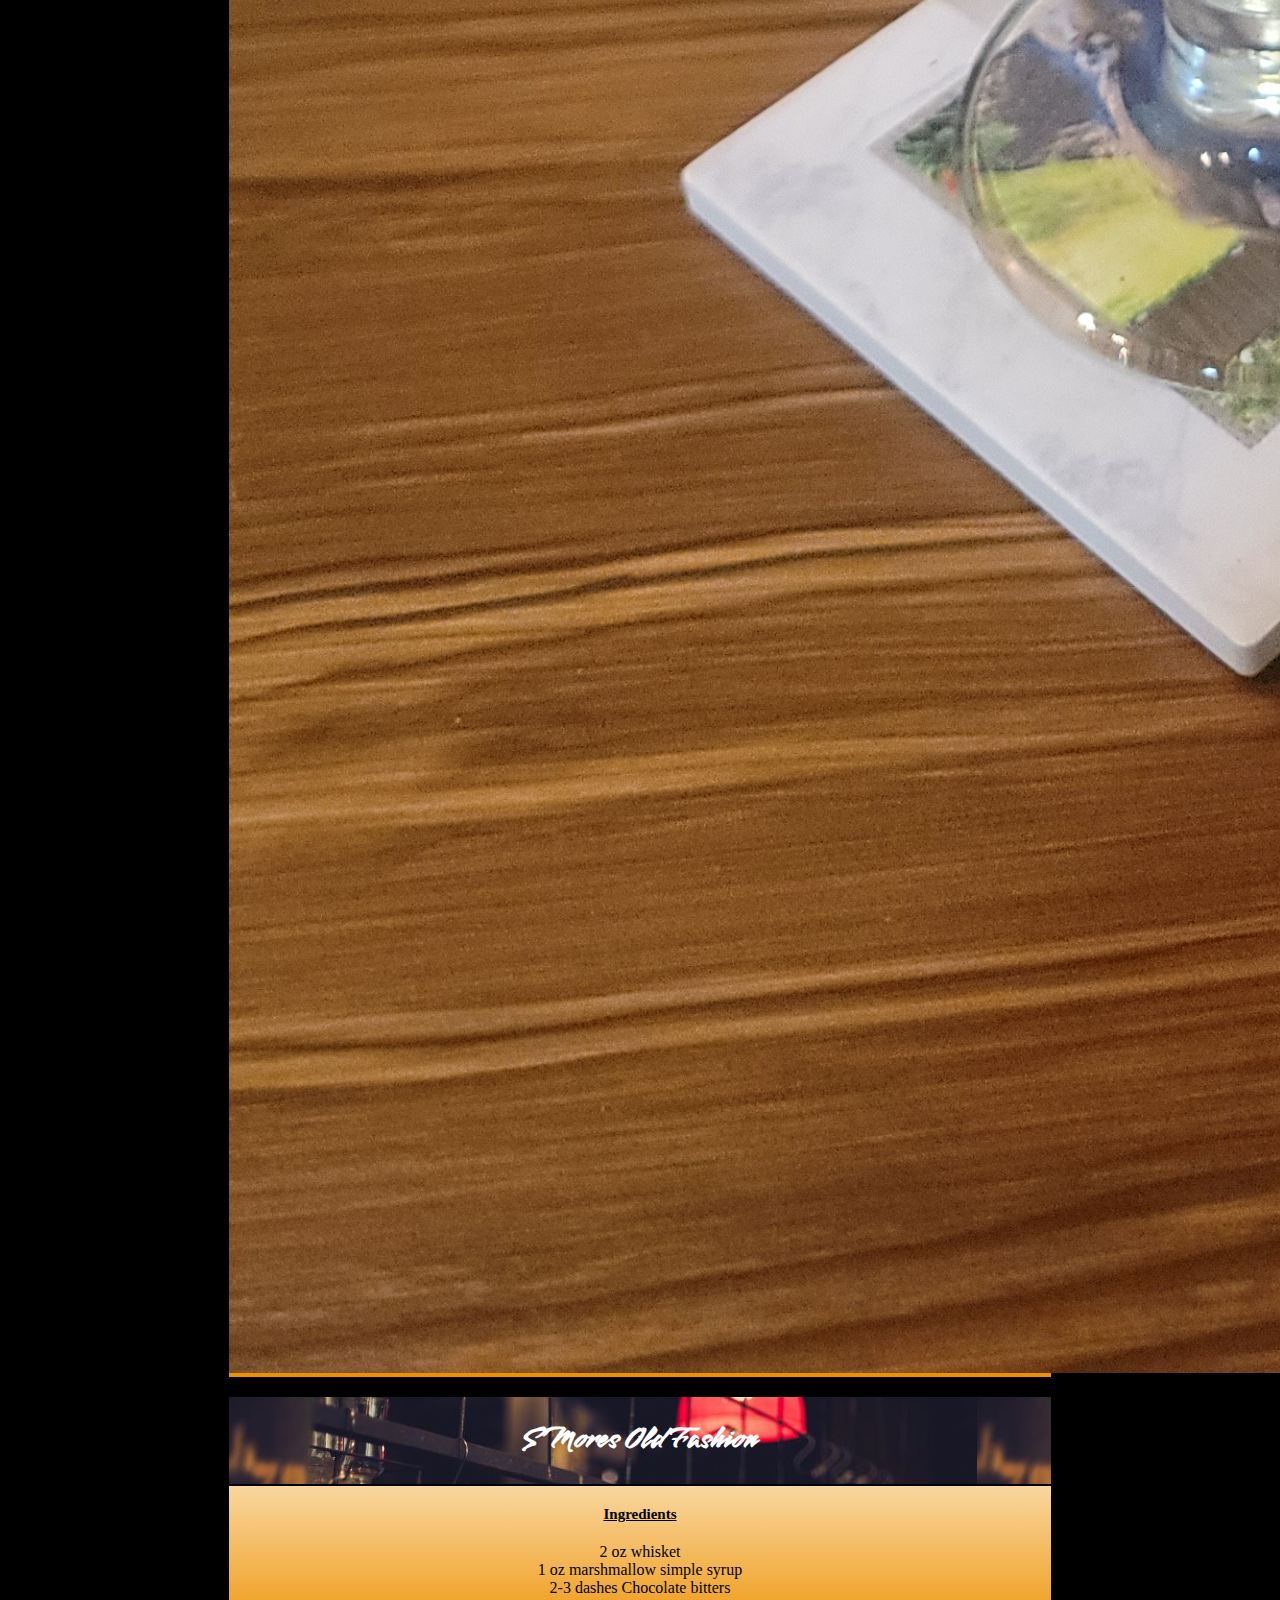
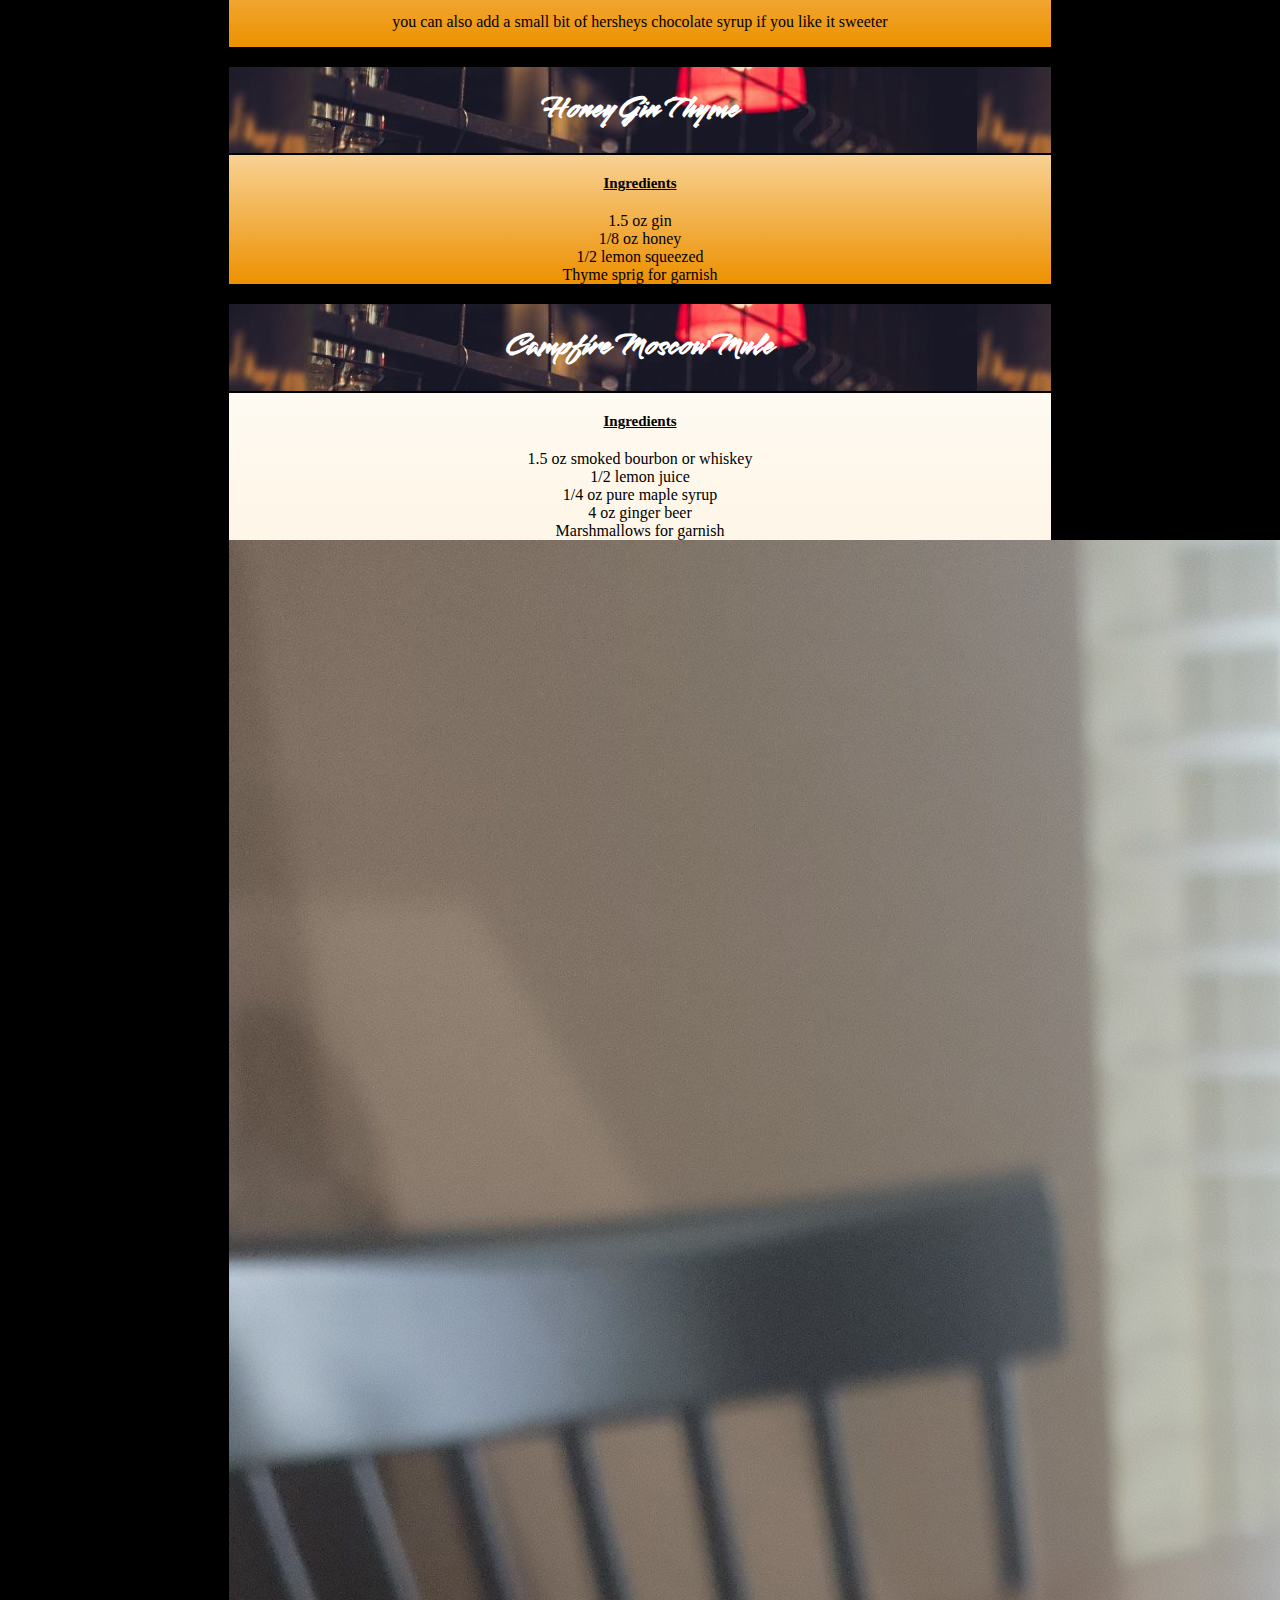
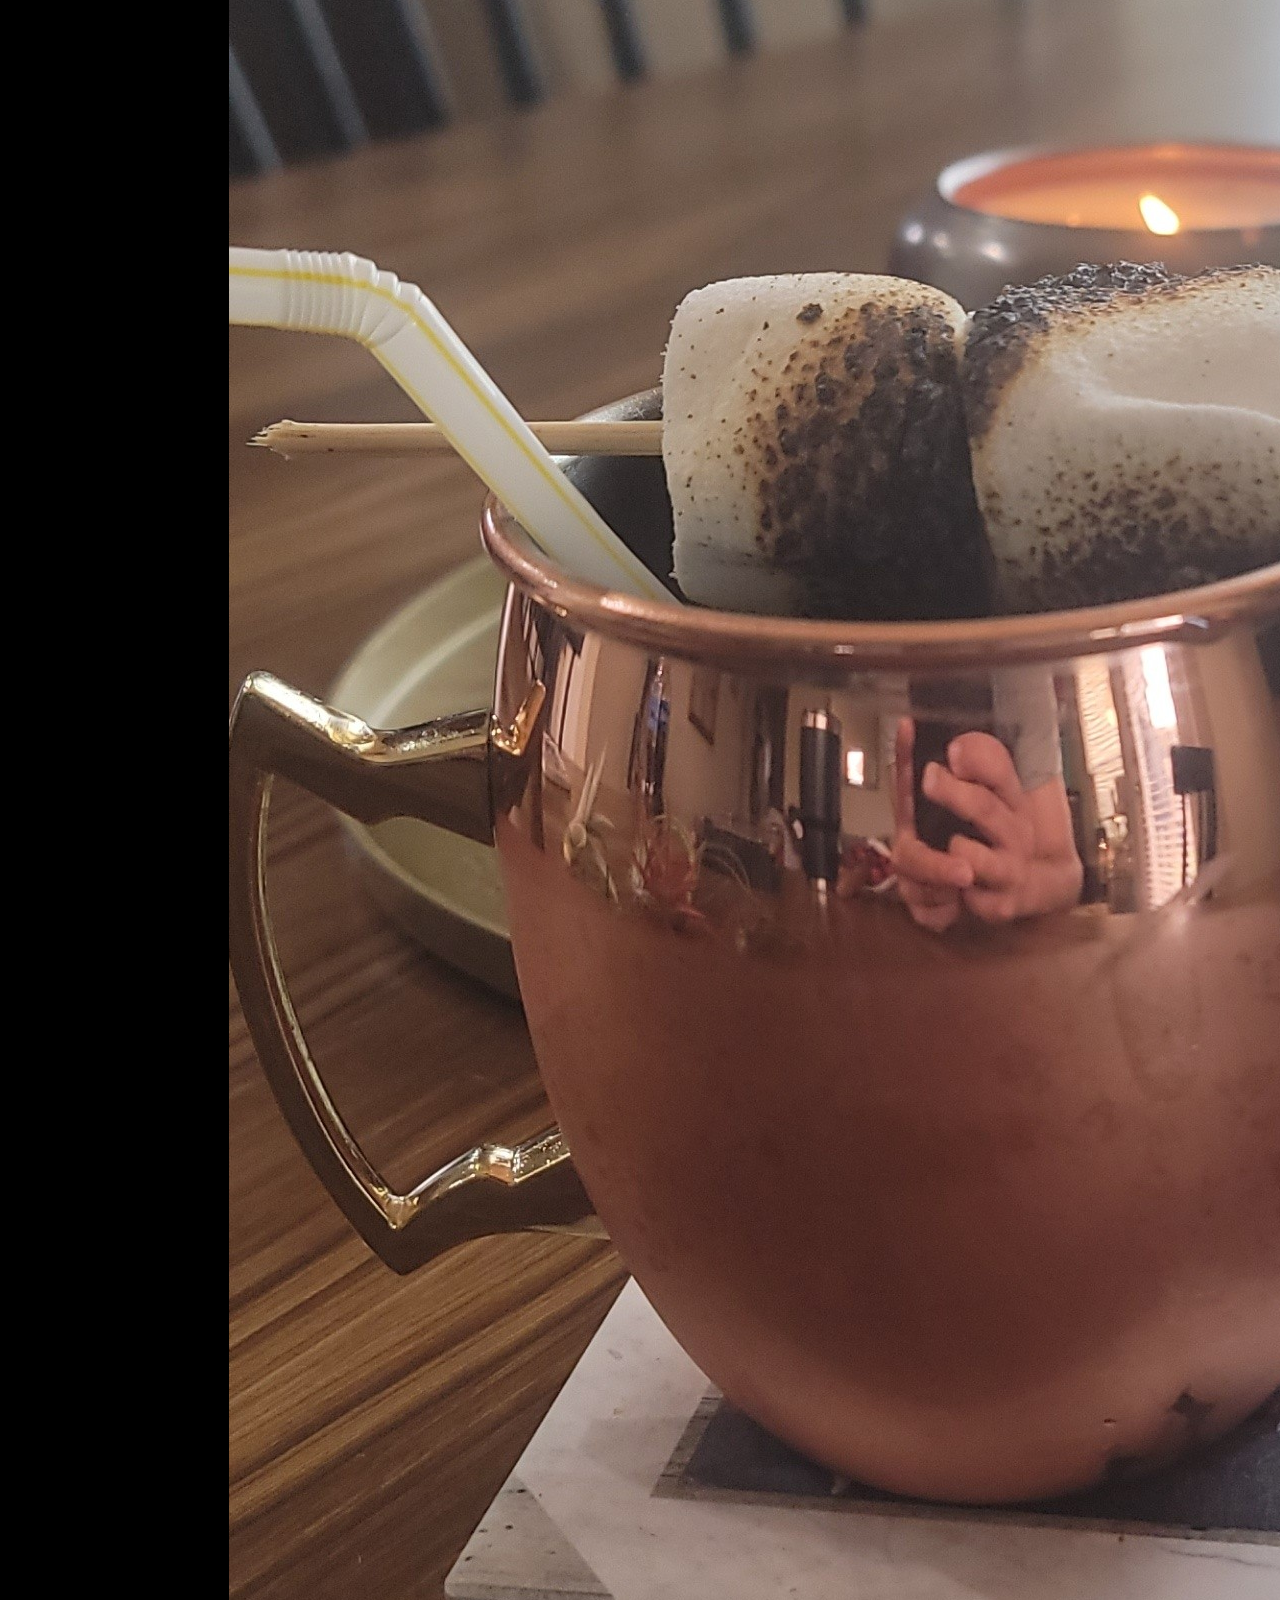
==== commit 6448def8: "added drinks and pics" ====
--- a/index.html
+++ b/index.html
@@ -11,7 +11,7 @@
 <link href="https://fonts.googleapis.com/css2?family=Smooch&display=swap" rel="stylesheet">
 </head>
 <header>
-     <h1>Our Drink Menu</h1> 
+     <h1 id="top-of-page">Our Drink Menu</h1> 
    <h2>A List of our Favorite Drinks!</h2>
    <nav class="drinks">
      <div class="dropdown">
@@ -32,7 +32,15 @@
           <a href="#collins">Cucumber Collins</a>
           <a href="#french-75">French 75</a>
           <a href="#gin-rickey">Gin Rickey</a>
-          <a href="#help">Helpful Links</a>
+          <a href="vodka-basil">Vodka Basil Smash</a>
+          <a href="basil-julep">Basil Julep</a>
+          <a href="pumpkin-mule">Pumpkin Spice Moscow Mule</a>
+          <a href="basilmint-mojito">Basil-Mint Mojito</a>
+          <a href="cucumbermint-marg">Cucumber Mint Margarita</a>
+          <a href="pumpkin-martini">Pumpkin Spice Martini</a>
+          <a href="smores-oldfashion">S'Mores Old Fashion</a>
+          <a href="honey-gin">Honey Gin Thyme</a>
+
        </div>
      </div>
   </nav>
@@ -62,6 +70,7 @@
           <li>2 ounce white rum</li>
           <li>4 ounces soda water</li>
           <p>**muddle mint in the rum, lime juice, and simple syrup. Shake in shaker cups with ice, strain into glass and top with soda water.</p>
+          <img src="./Mojito.jpg" id="mojitopic" alt="Pic Of Mojito">
         </ul>
   </div>
   <div class="drink-box">
@@ -184,6 +193,106 @@
           <li>4 oz club soda or to taste</li>
         </ul>
   </div>
+  <div class="drink-box">      
+    <h3 id="vodka-basil">Vodka Basil Smash</h3>
+      <h4>Ingredients</h4>
+        <ul>
+          <li>2 oz vodka</li>
+          <li>1 oz lemon juice</li>
+          <li>2/3 Oz simple syrup</li>
+          <li>fresh basil leaves</li>
+          <p>Add all three ingredients to shaker cup, muddle fresh basil leaves. Shake with ice ice and strain into glass</p>
+        </ul>
+  </div>
+  <div class="drink-box">      
+    <h3 id="basil-julep">Basil Julep</h3>
+      <h4>Ingredients</h4>
+        <ul>
+          <li>2 oz Whiskey</li>
+          <li>6-8 basil leaves</li>
+          <li>1 Oz simple syrup</li>
+          <p>Add all three ingredients to shaker glass, muddle basil. Shake with ice and strain into glass</p>
+        </ul>
+  </div>
+        <div class="drink-box">      
+          <h3 id="pumpkin-mule">Pumpkin Spice Moscow Mule</h3>
+            <h4>Ingredients</h4>
+              <ul>
+                <li>2 oz vodka</li>
+                <li>1 tablespoon Pumpkin Puree</li>
+                <li>1/4 teaspoon Pumpkin Pie Spice</li>
+                <li>1/2 lime squeezed</li>
+                <li>Top with ginger beer</li>
+              </ul>
+        </div>
+        <div class="drink-box">      
+          <h3 id="basilmint-mojtio">Basil-Mint Mojito</h3>
+            <h4>Ingredients</h4>
+              <ul>
+                <li>2 oz rum or vodka</li>
+                <li>1 oz lime juice</li>
+                <li>3/4 oz simple syrup</li>
+                <li>3 basil leaves</li>
+                <li>3 mint leaves</li>
+                <li>1 lime wedge for garnish</li>
+              </ul>
+        </div>
+        <div class="drink-box">      
+          <h3 id="cucmbermint-marg">Cucumber Mint Margarita</h3>
+            <h4>Ingredients</h4>
+              <ul>
+                <li>4 oz tequila</li>
+                <li>2 oz lime juice</li>
+                <li>1 oz mint simple syrup (you can use regular simple syrup and just muddle mint leaves)</li>
+                <li>1 handful of cucmber slices</li>
+              </ul>
+        </div>
+        <div class="drink-box">      
+          <h3 id="pumpkin-martini">Pumpkin Spice Martini</h3>
+            <h4>Ingredients</h4>
+              <ul>
+                <li>2 oz vodka</li>
+                <li>1/4 cup almond milk</li>
+                <li>1 tablespoon pumpkin puree</li>
+                <li>1/4 teaspoon pumpkin pie spice</li>
+                <li>1 tsp pumpkin pie syrup</li>
+                <img src="./pumpkinmartini.jpg" id="pumpkinmartinipic" alt="Pic Of Pumpkin Spice Martini">
+              </ul>
+        </div>
+        <div class="drink-box">      
+          <h3 id="Smores-oldfashion">S'Mores Old Fashion</h3>
+            <h4>Ingredients</h4>
+              <ul>
+                <li>2 oz whisket</li>
+                <li>1 oz marshmallow simple syrup</li>
+                <li>2-3 dashes Chocolate bitters</li>
+                <p>you can also add a small bit of hersheys chocolate syrup if you like it sweeter</p>
+              </ul>
+        </div>
+        <div class="drink-box">      
+          <h3 id="honey-gin">Honey Gin Thyme</h3>
+            <h4>Ingredients</h4>
+              <ul>
+                <li>1.5 oz gin</li>
+                <li>1/8 oz honey</li>
+                <li>1/2 lemon squeezed</li>
+                <li>Thyme sprig for garnish</li>
+              </ul>
+        </div>
+      </div>
+      <div class="drink-box">      
+        <h3 id="campfire-mule">Campfire Moscow Mule</h3>
+          <h4>Ingredients</h4>
+            <ul>
+              <li>1.5 oz smoked bourbon or whiskey</li>
+              <li>1/2 lemon juice</li>
+              <li>1/4 oz pure maple syrup</li>
+              <li>4 oz ginger beer</li>
+              <li>Marshmallows for garnish</li>
+              <img src="./campfiremule.jpg" id="campfiremulepic" alt="Pic Of Campfire Mule">
+            </ul>
+      </div>
+    
 
 </body>
 </html>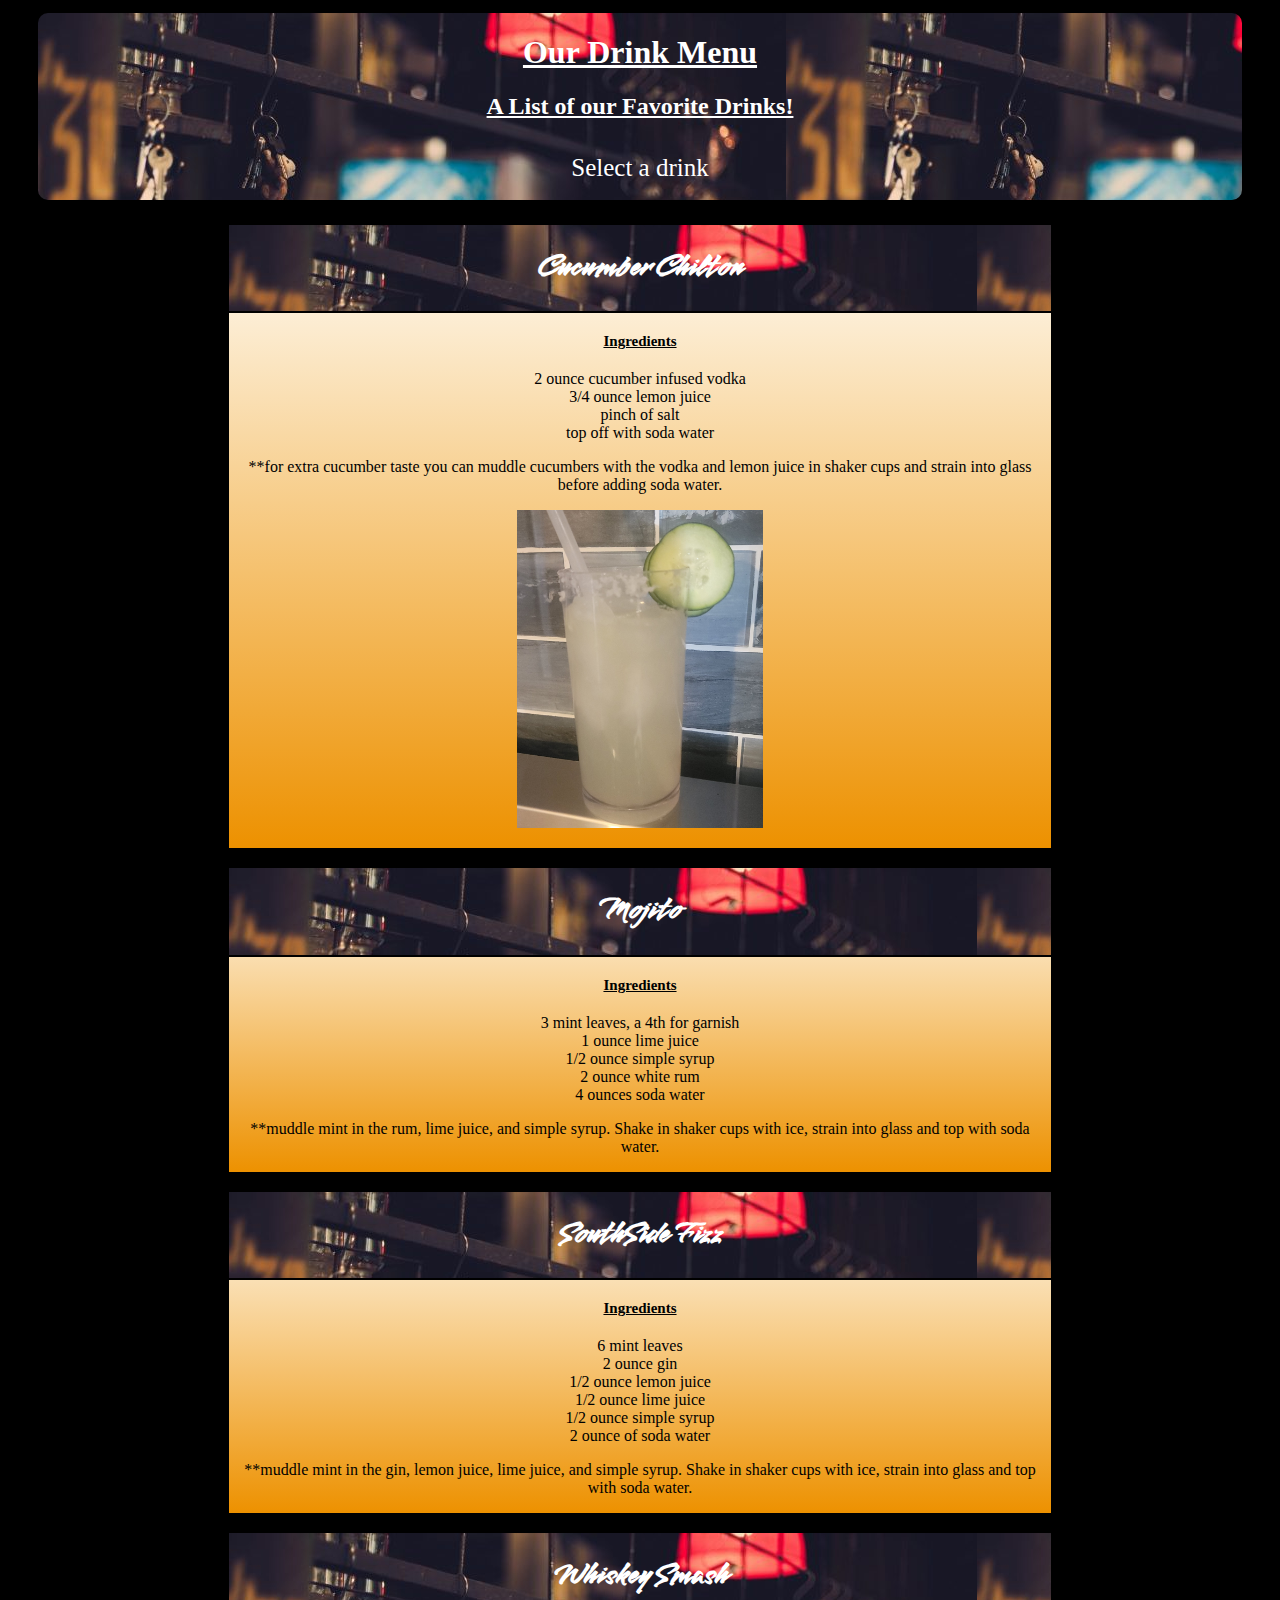
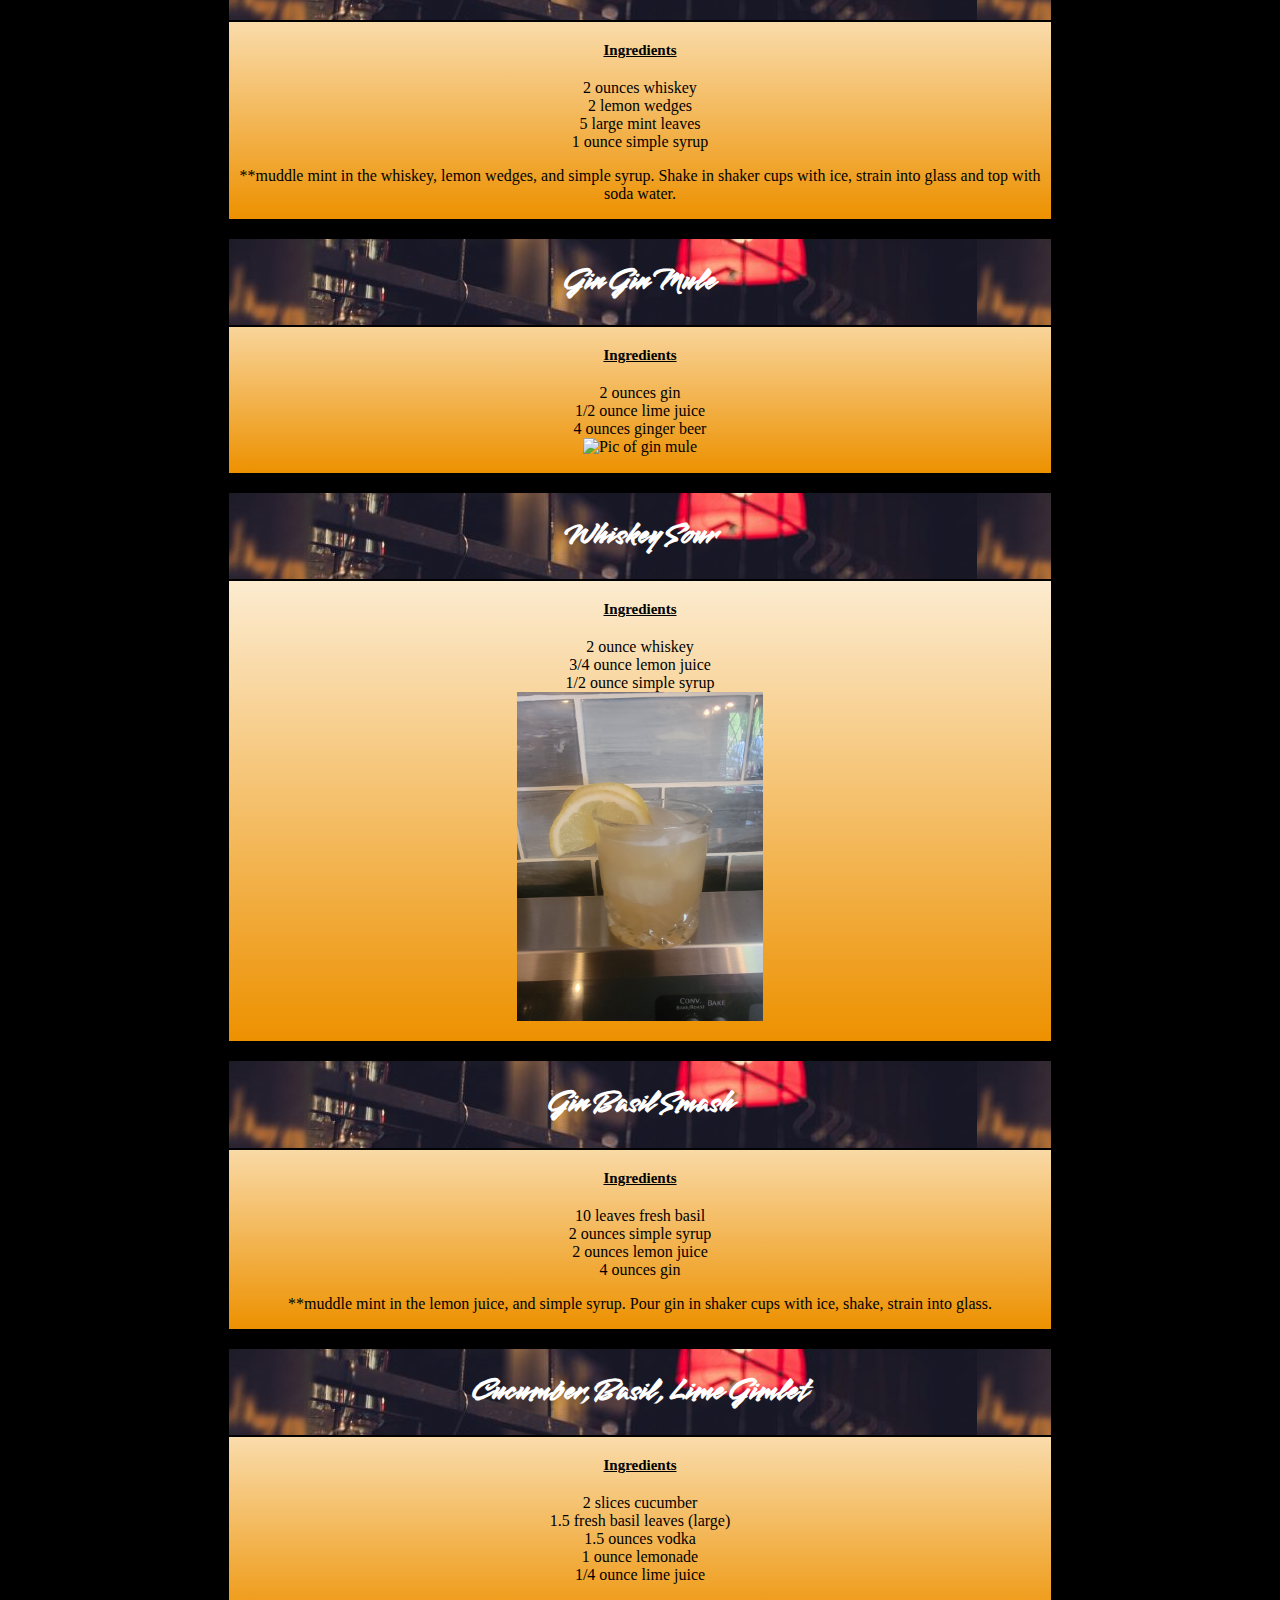
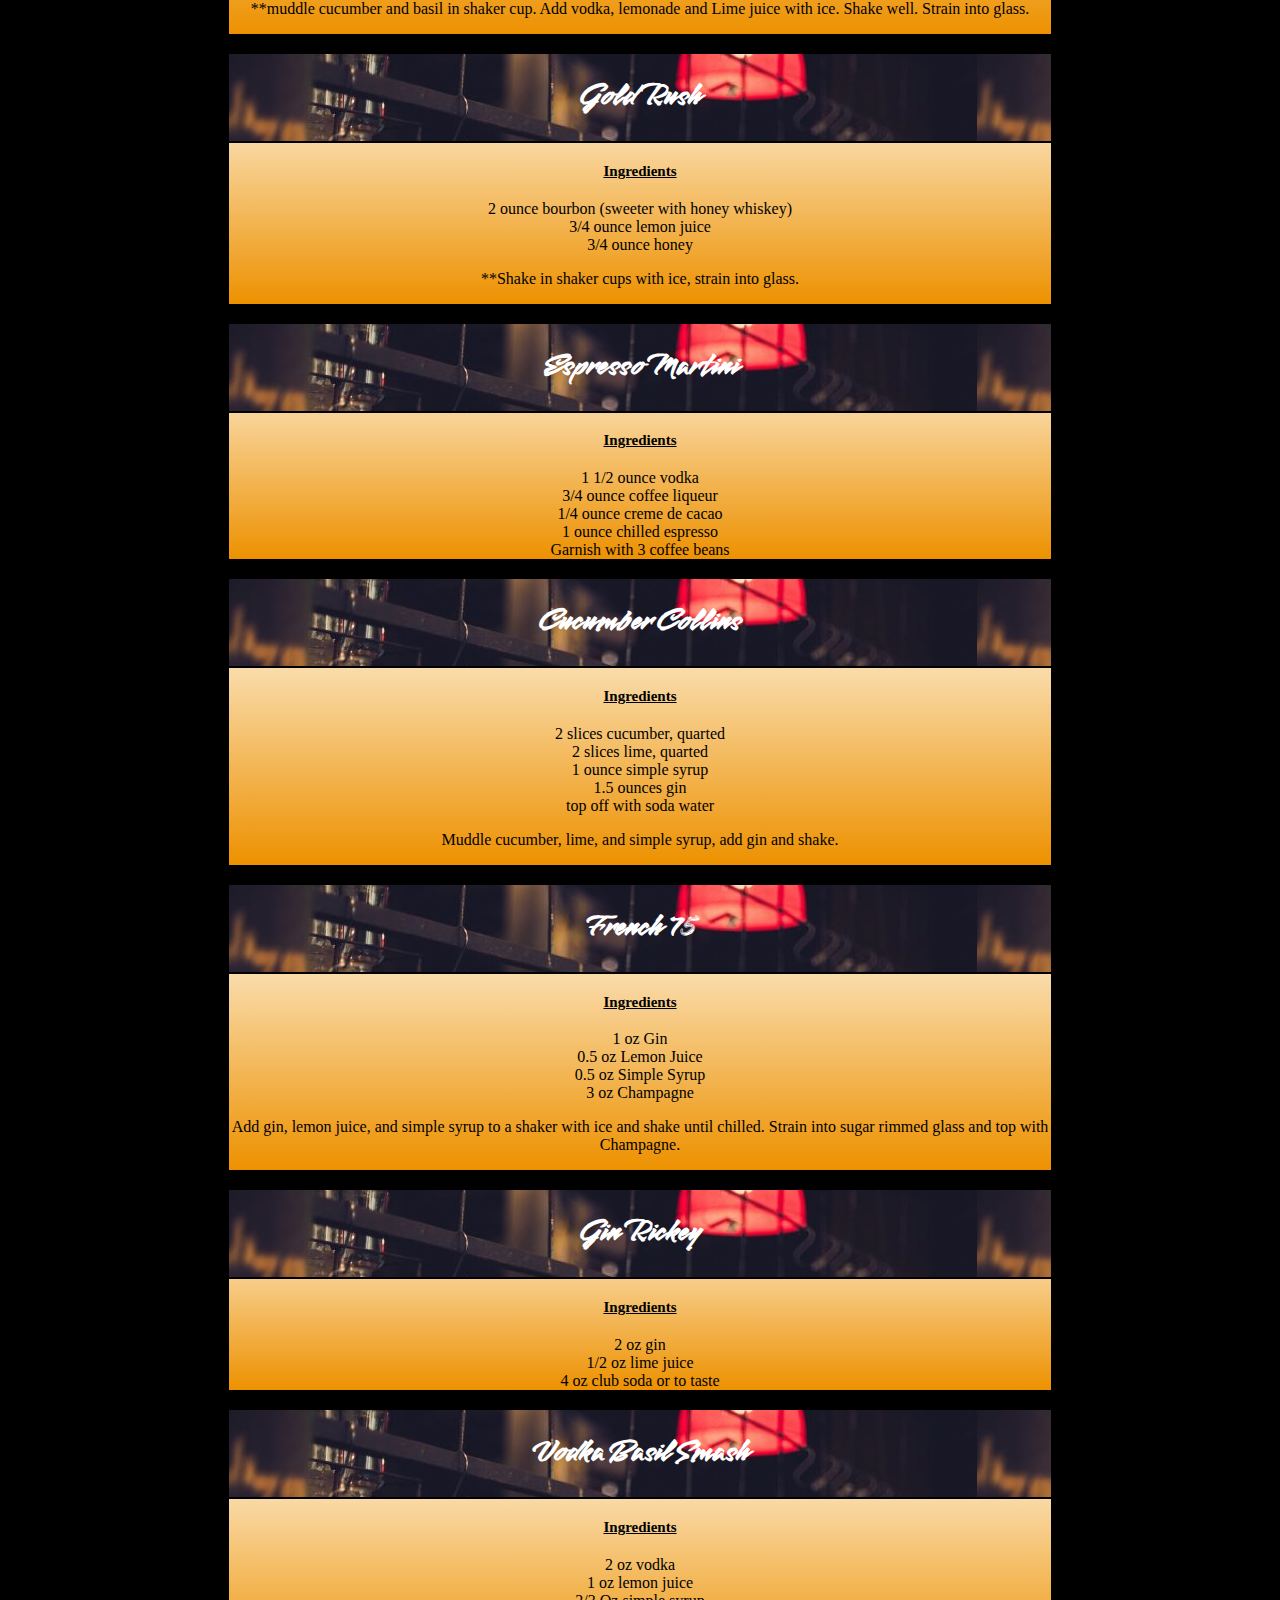
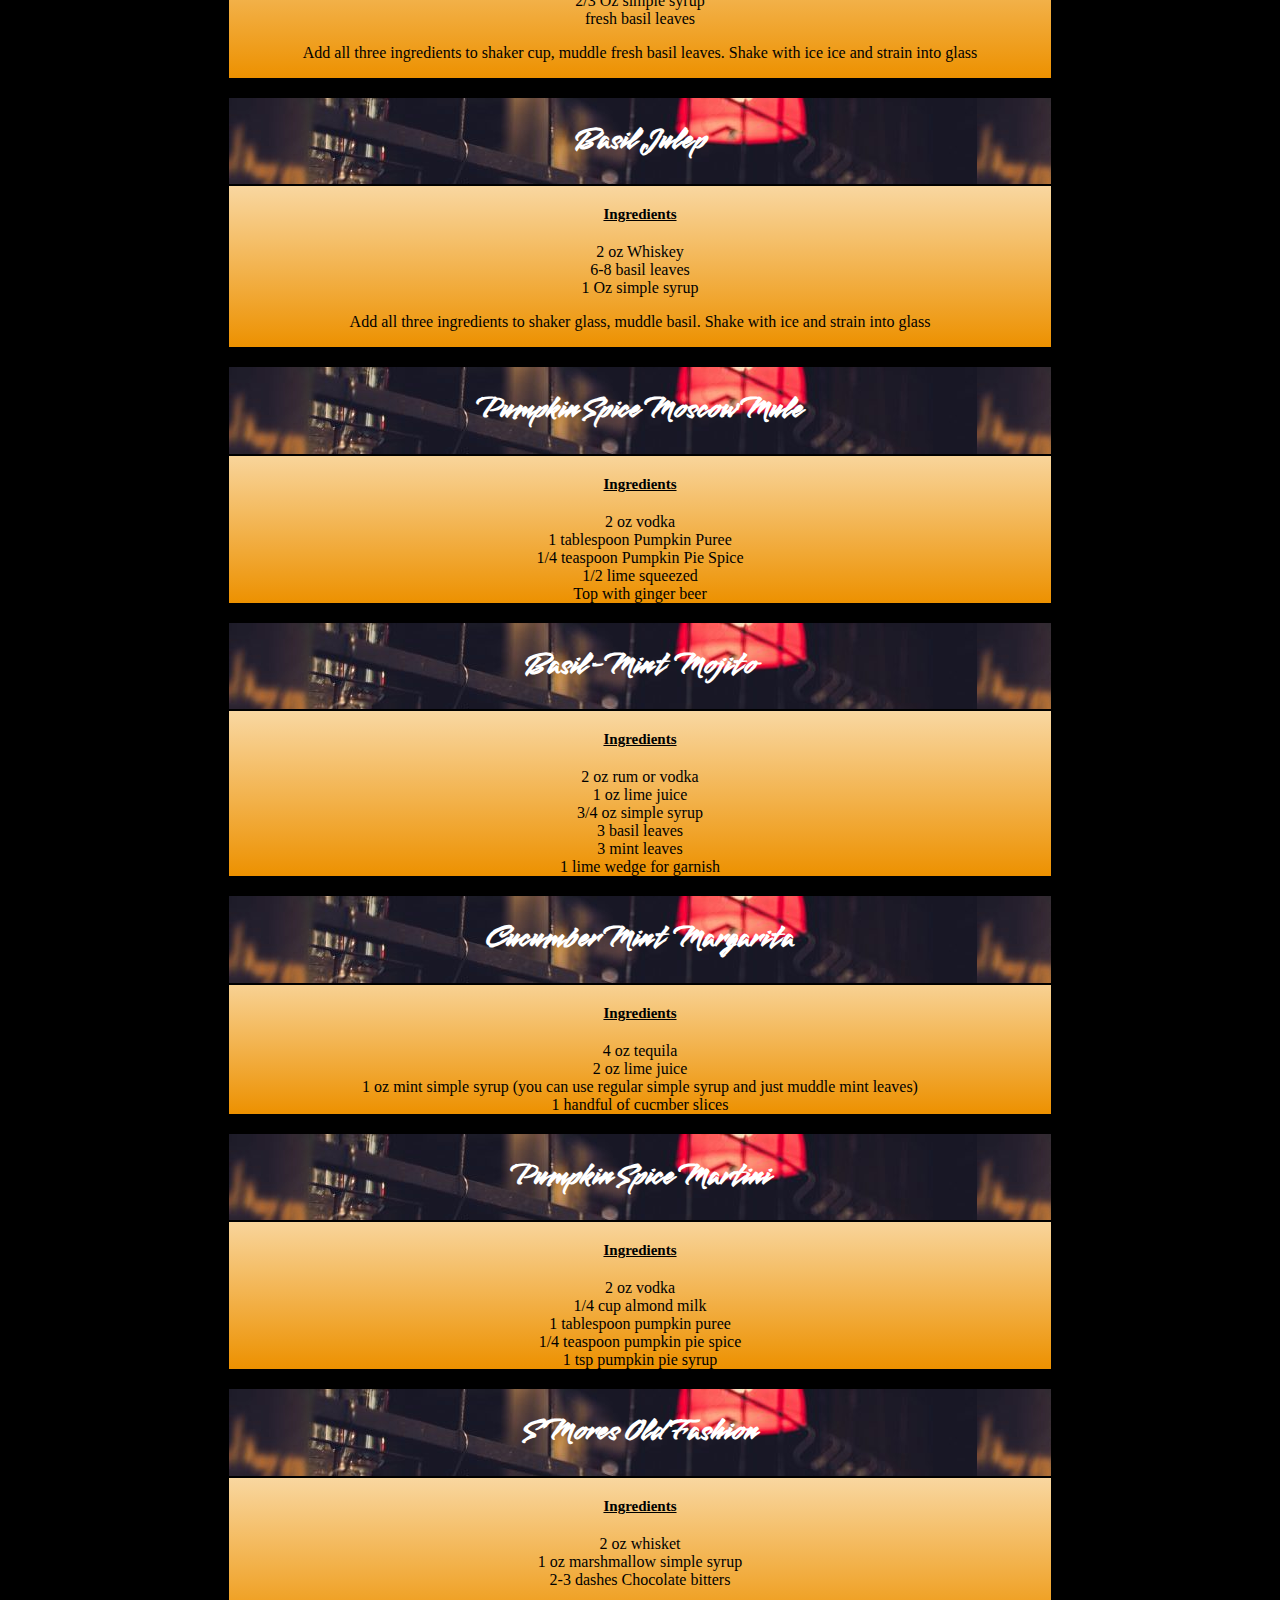
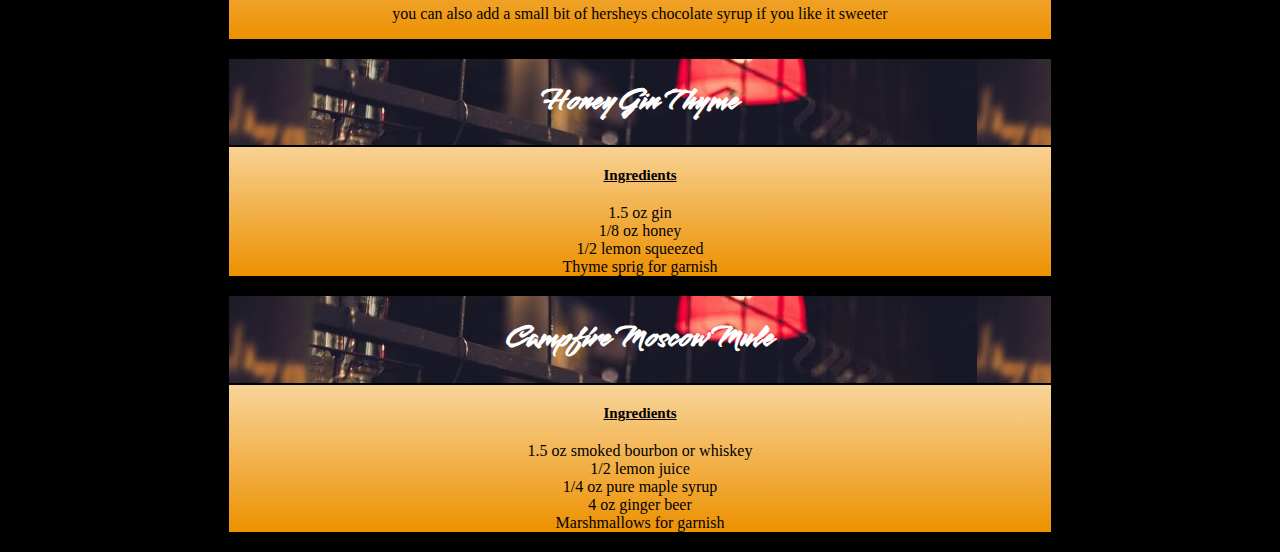
==== commit a65b871c: "hate it" ====
--- a/index.html
+++ b/index.html
@@ -32,14 +32,14 @@
           <a href="#collins">Cucumber Collins</a>
           <a href="#french-75">French 75</a>
           <a href="#gin-rickey">Gin Rickey</a>
-          <a href="vodka-basil">Vodka Basil Smash</a>
-          <a href="basil-julep">Basil Julep</a>
-          <a href="pumpkin-mule">Pumpkin Spice Moscow Mule</a>
-          <a href="basilmint-mojito">Basil-Mint Mojito</a>
-          <a href="cucumbermint-marg">Cucumber Mint Margarita</a>
-          <a href="pumpkin-martini">Pumpkin Spice Martini</a>
-          <a href="smores-oldfashion">S'Mores Old Fashion</a>
-          <a href="honey-gin">Honey Gin Thyme</a>
+          <a href="#vodka-basil">Vodka Basil Smash</a>
+          <a href="#basil-julep">Basil Julep</a>
+          <a href="#pumpkin-mule">Pumpkin Spice Moscow Mule</a>
+          <a href="#basilmint-mojito">Basil-Mint Mojito</a>
+          <a href="#cucumbermint-marg">Cucumber Mint Margarita</a>
+          <a href="#pumpkin-martini">Pumpkin Spice Martini</a>
+          <a href="#smores-oldfashion">S'Mores Old Fashion</a>
+          <a href="#honey-gin">Honey Gin Thyme</a>
 
        </div>
      </div>
@@ -70,7 +70,6 @@
           <li>2 ounce white rum</li>
           <li>4 ounces soda water</li>
           <p>**muddle mint in the rum, lime juice, and simple syrup. Shake in shaker cups with ice, strain into glass and top with soda water.</p>
-          <img src="./Mojito.jpg" id="mojitopic" alt="Pic Of Mojito">
         </ul>
   </div>
   <div class="drink-box">
@@ -256,7 +255,6 @@
                 <li>1 tablespoon pumpkin puree</li>
                 <li>1/4 teaspoon pumpkin pie spice</li>
                 <li>1 tsp pumpkin pie syrup</li>
-                <img src="./pumpkinmartini.jpg" id="pumpkinmartinipic" alt="Pic Of Pumpkin Spice Martini">
               </ul>
         </div>
         <div class="drink-box">      
@@ -289,7 +287,6 @@
               <li>1/4 oz pure maple syrup</li>
               <li>4 oz ginger beer</li>
               <li>Marshmallows for garnish</li>
-              <img src="./campfiremule.jpg" id="campfiremulepic" alt="Pic Of Campfire Mule">
             </ul>
       </div>
     
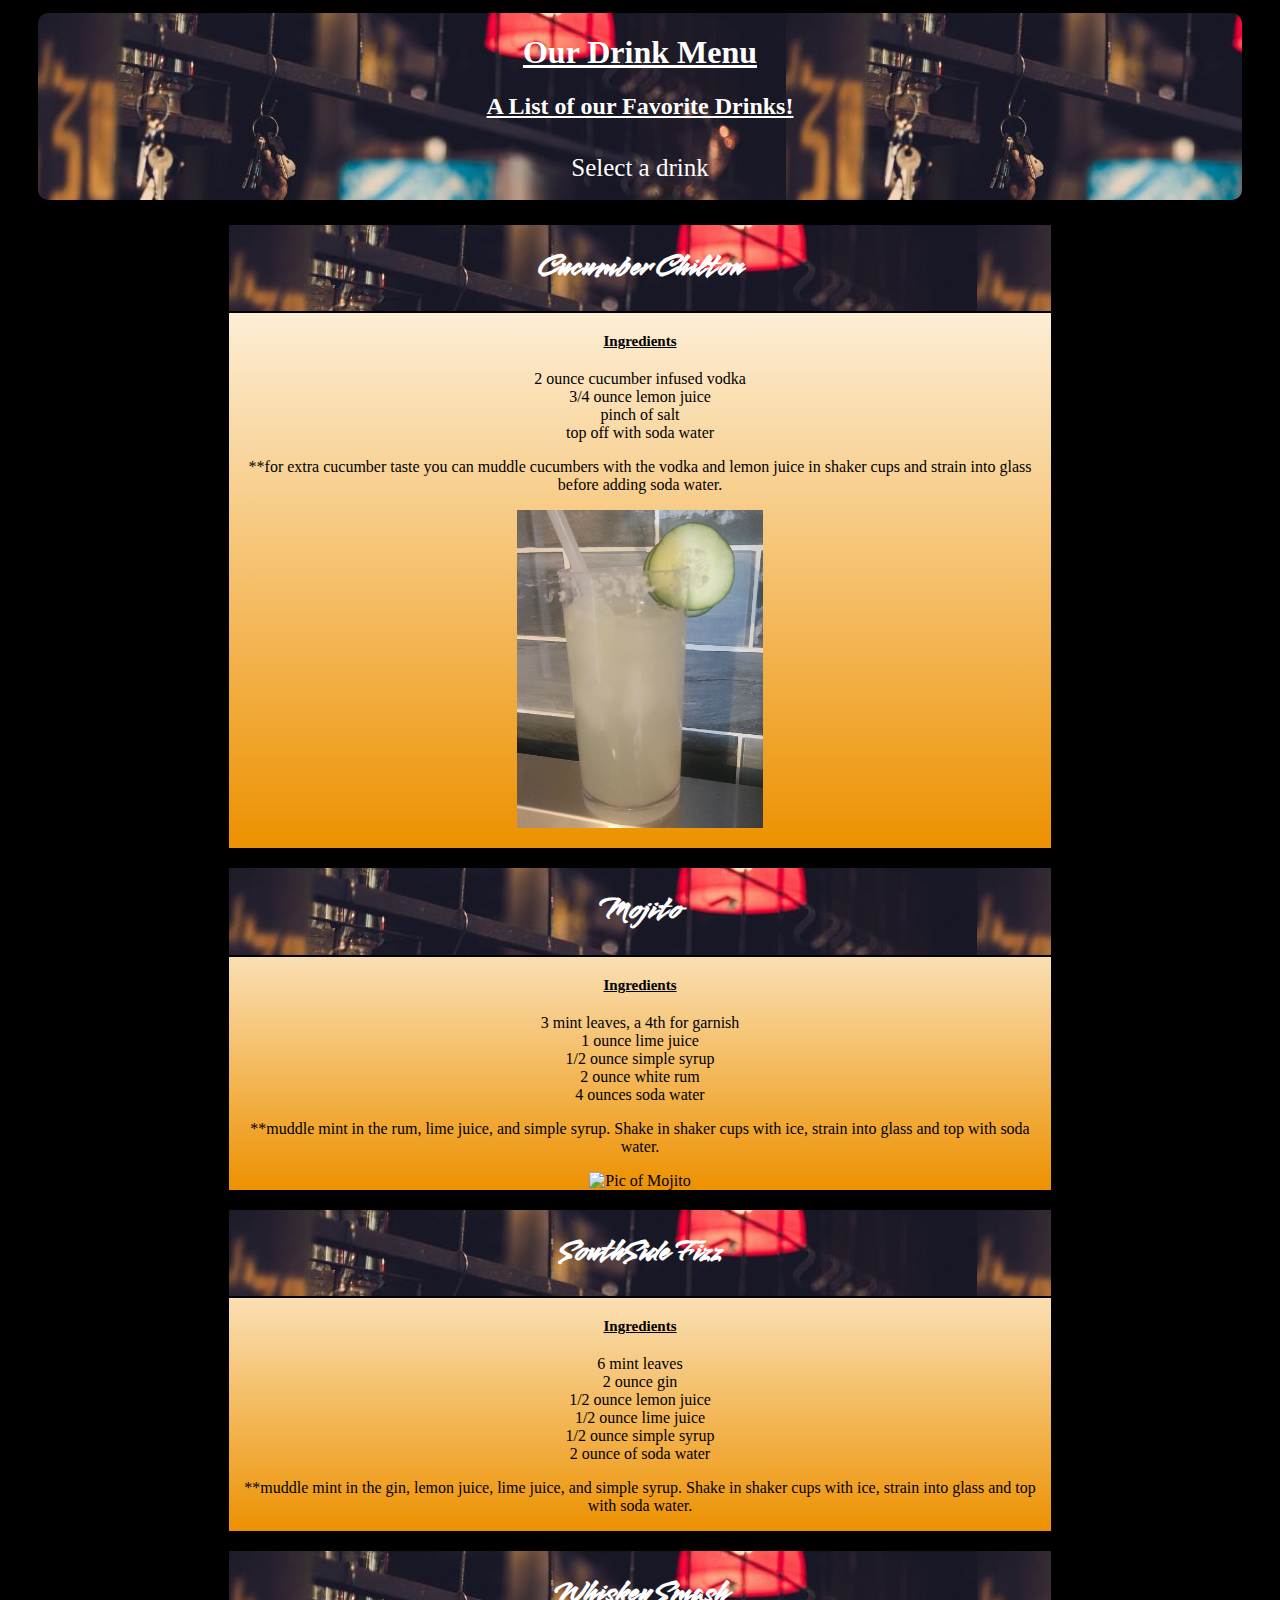
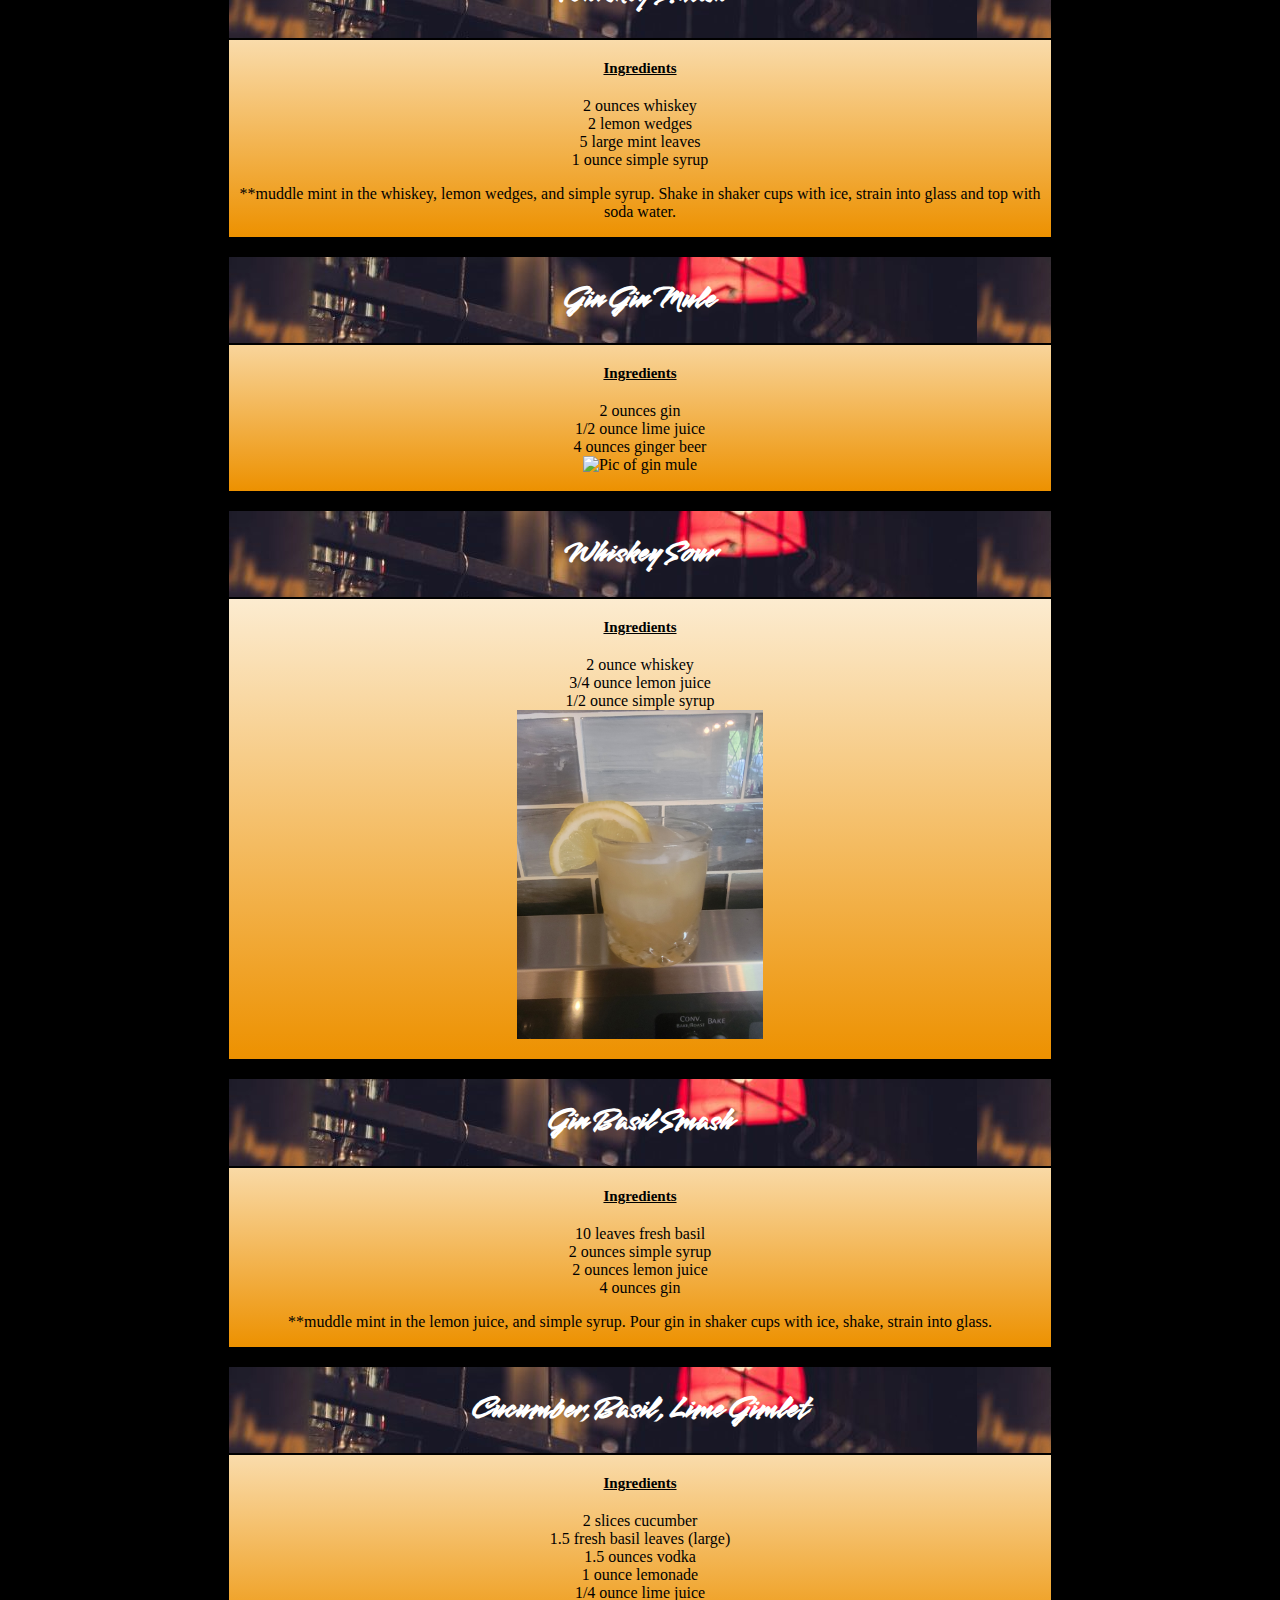
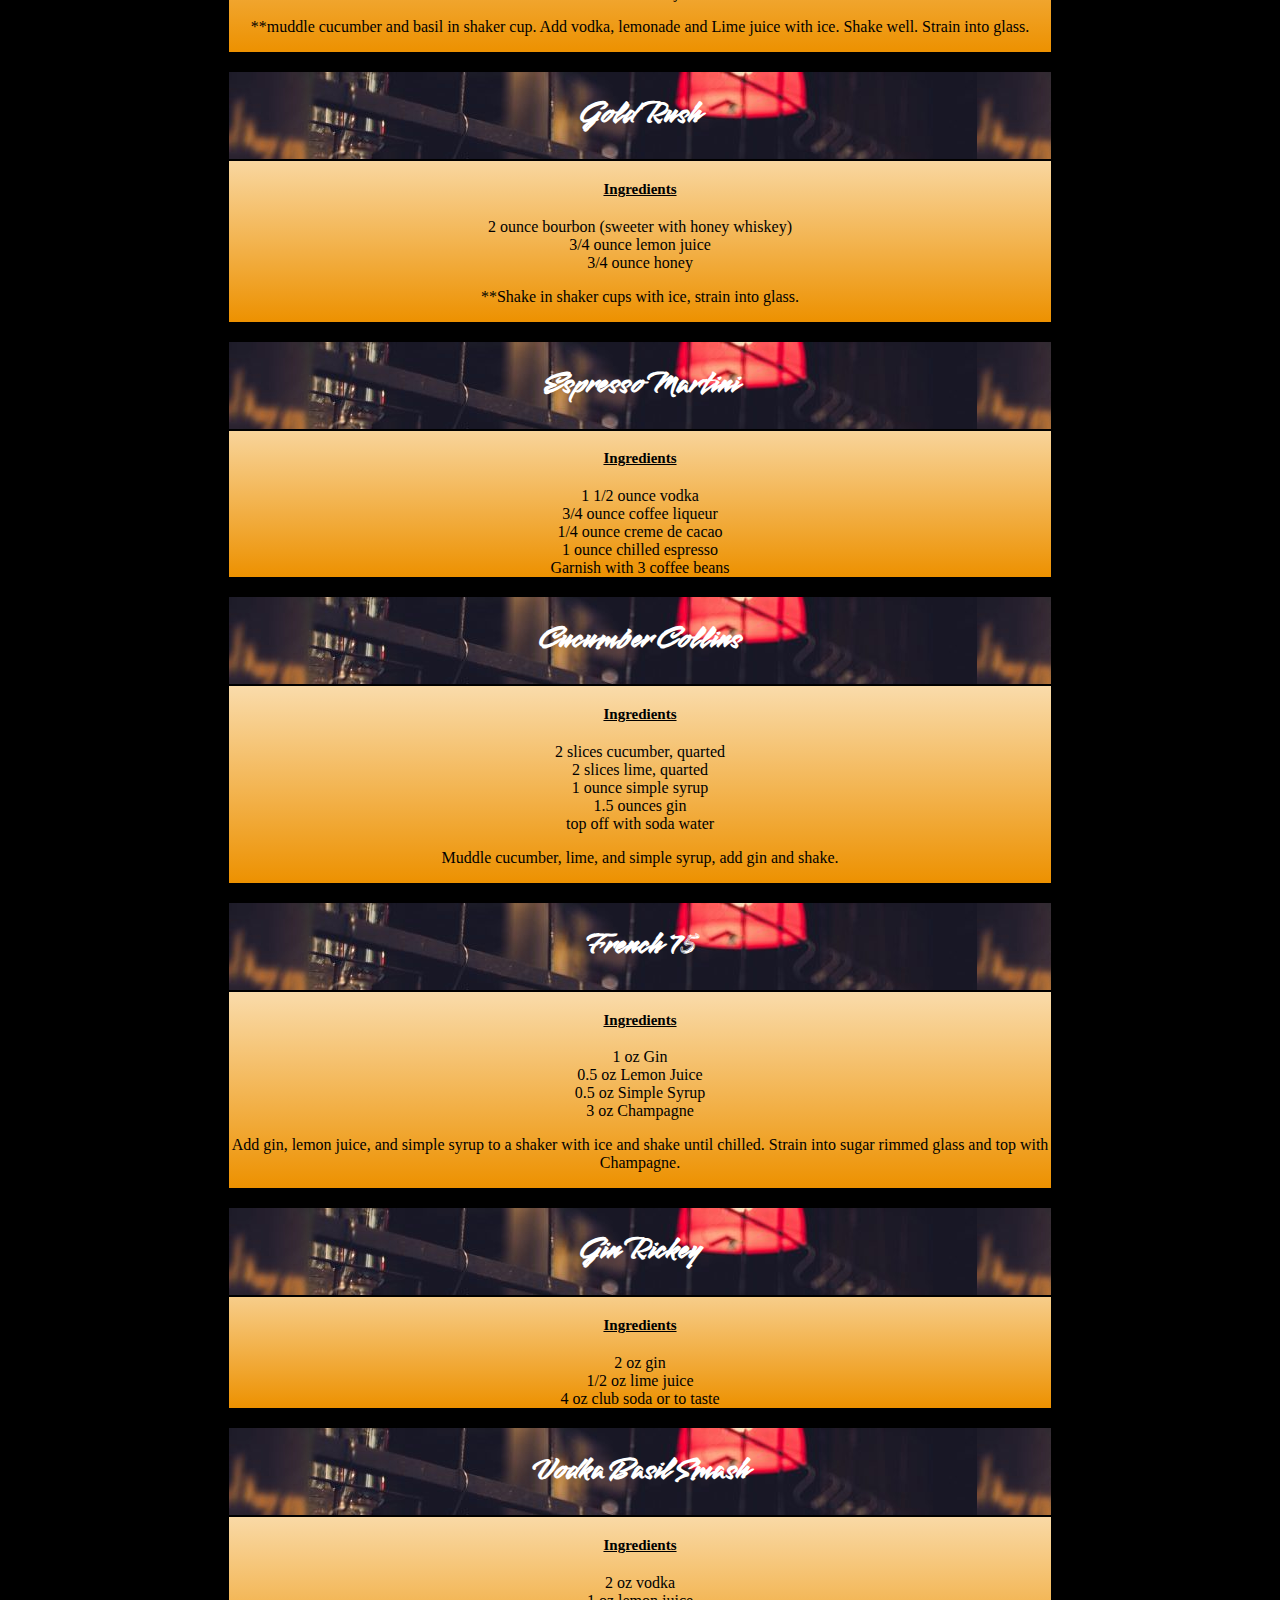
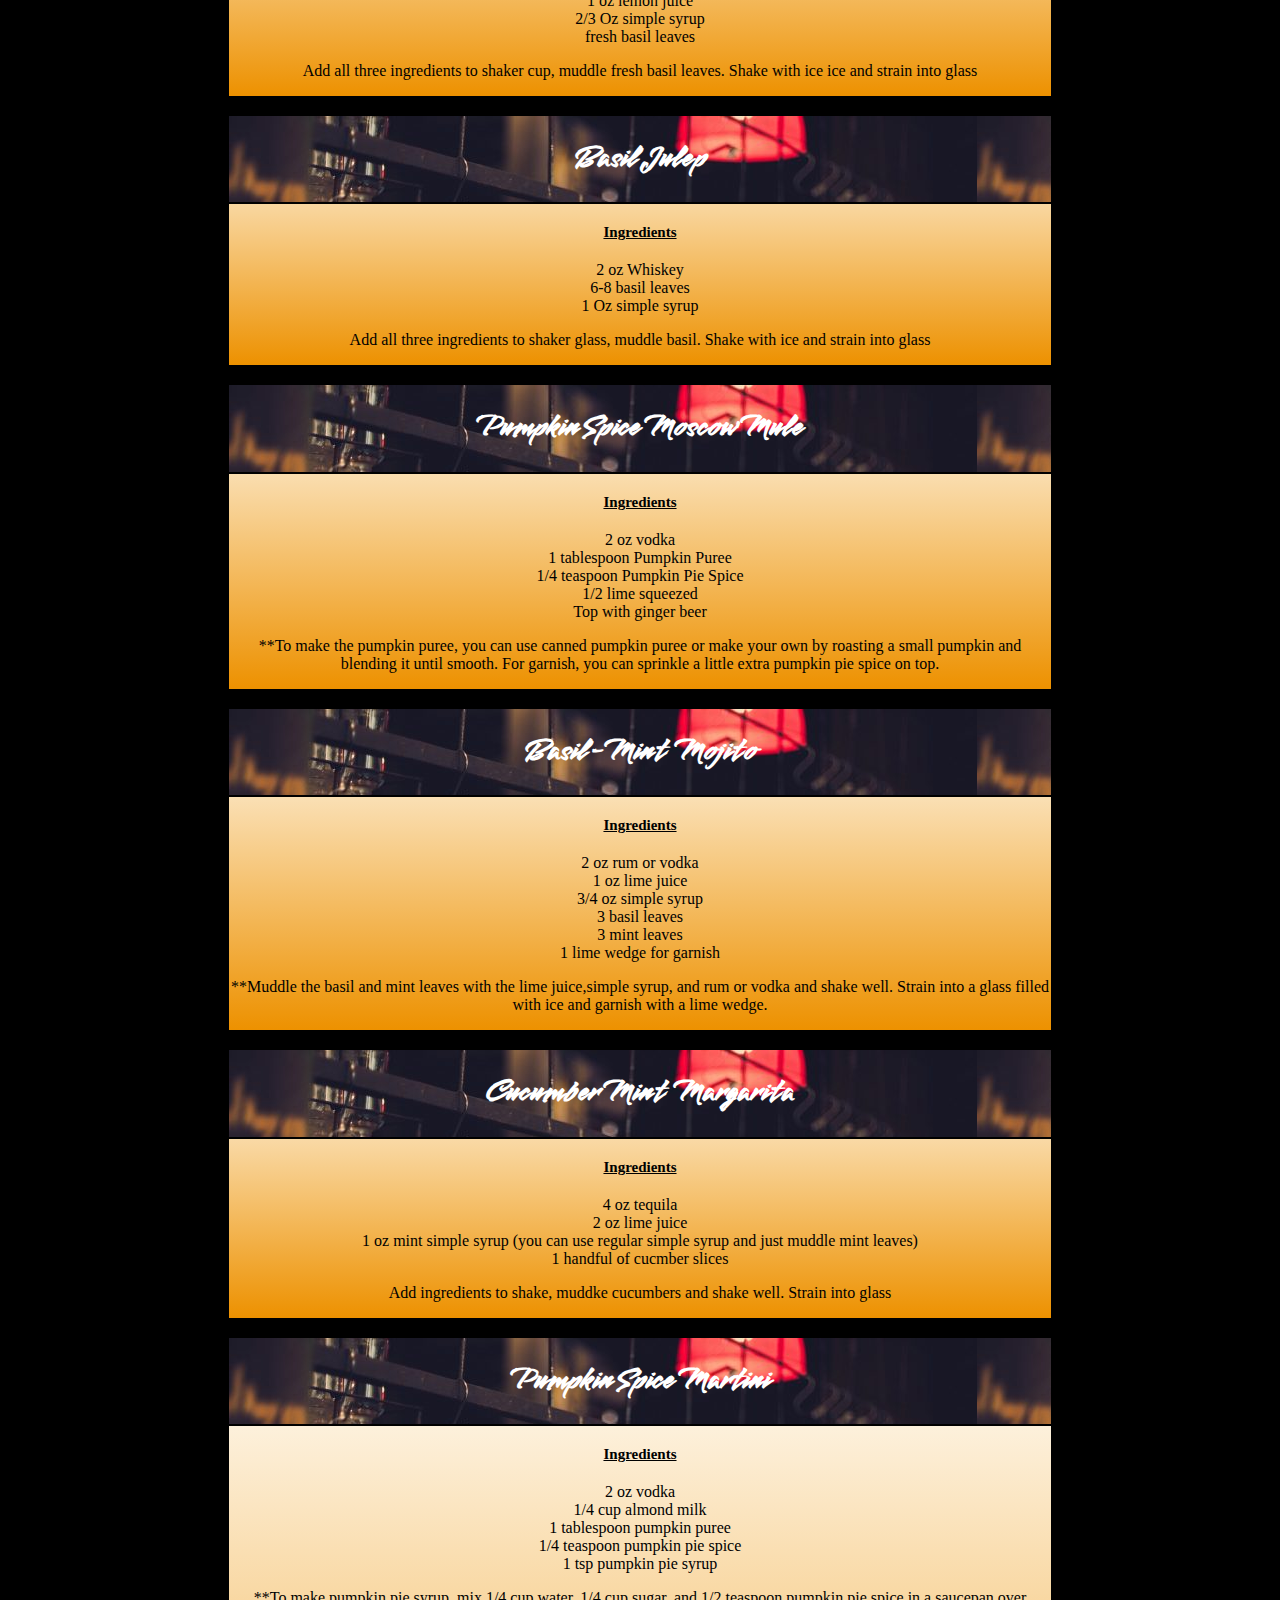
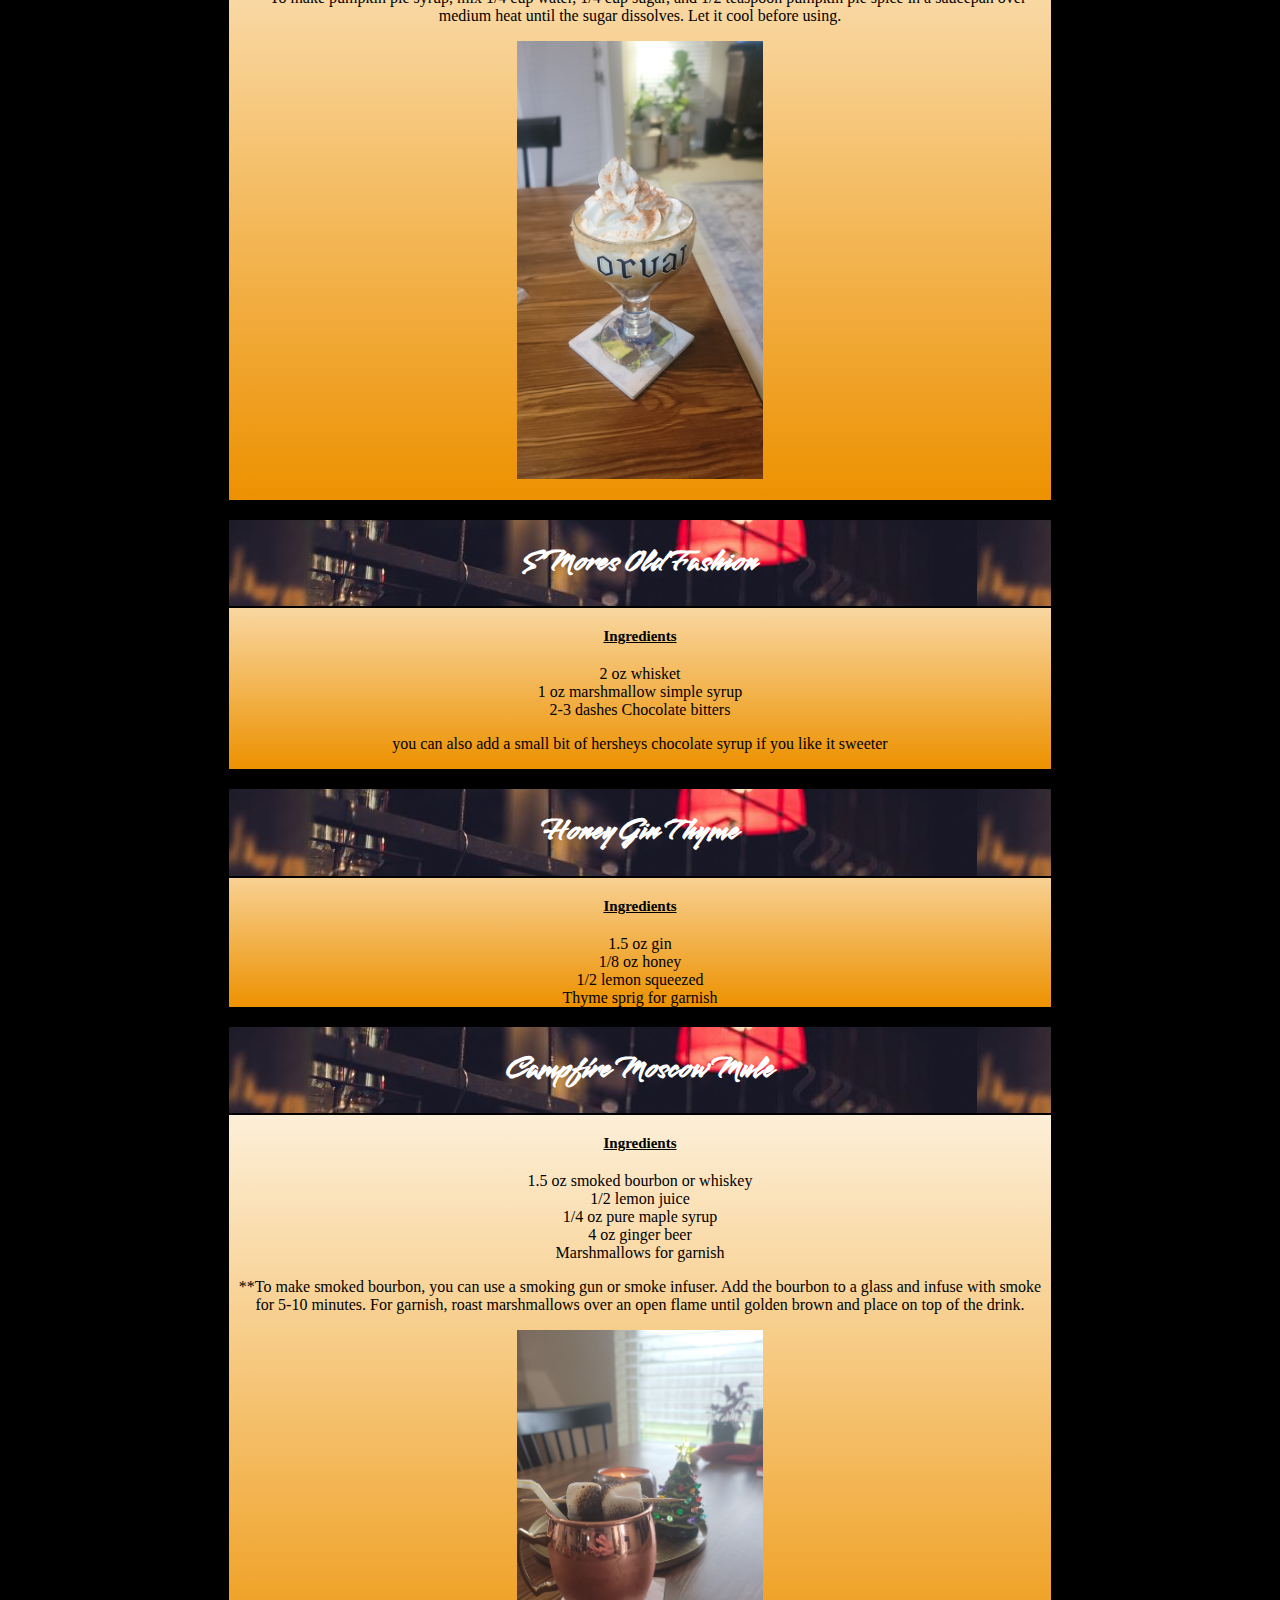
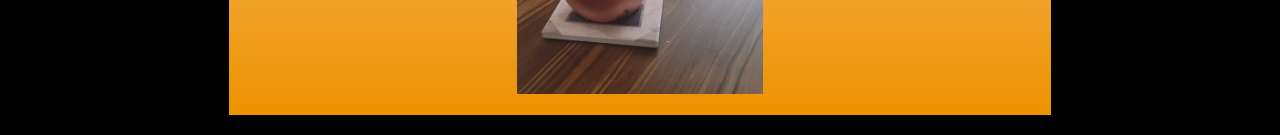
==== commit 319dfe3d: "resized new pics, added descriptions" ====
--- a/index.html
+++ b/index.html
@@ -70,6 +70,7 @@
           <li>2 ounce white rum</li>
           <li>4 ounces soda water</li>
           <p>**muddle mint in the rum, lime juice, and simple syrup. Shake in shaker cups with ice, strain into glass and top with soda water.</p>
+          <img src="./mojito.jpg" id="mojitopic" alt="Pic of Mojito">
         </ul>
   </div>
   <div class="drink-box">
@@ -222,6 +223,7 @@
                 <li>1/4 teaspoon Pumpkin Pie Spice</li>
                 <li>1/2 lime squeezed</li>
                 <li>Top with ginger beer</li>
+                <p>**To make the pumpkin puree, you can use canned pumpkin puree or make your own by roasting a small pumpkin and blending it until smooth. For garnish, you can sprinkle a little extra pumpkin pie spice on top.</p>
               </ul>
         </div>
         <div class="drink-box">      
@@ -234,6 +236,7 @@
                 <li>3 basil leaves</li>
                 <li>3 mint leaves</li>
                 <li>1 lime wedge for garnish</li>
+                <p>**Muddle the basil and mint leaves with the lime juice,simple syrup, and rum or vodka and shake well. Strain into a glass filled with ice and garnish with a lime wedge.</p>
               </ul>
         </div>
         <div class="drink-box">      
@@ -244,6 +247,7 @@
                 <li>2 oz lime juice</li>
                 <li>1 oz mint simple syrup (you can use regular simple syrup and just muddle mint leaves)</li>
                 <li>1 handful of cucmber slices</li>
+                <p>Add ingredients to shake, muddke cucumbers and shake well. Strain into glass</p>
               </ul>
         </div>
         <div class="drink-box">      
@@ -255,6 +259,8 @@
                 <li>1 tablespoon pumpkin puree</li>
                 <li>1/4 teaspoon pumpkin pie spice</li>
                 <li>1 tsp pumpkin pie syrup</li>
+                <p>**To make pumpkin pie syrup, mix 1/4 cup water, 1/4 cup sugar, and 1/2 teaspoon pumpkin pie spice in a saucepan over medium heat until the sugar dissolves. Let it cool before using.</p>
+                <img src="./pumpkinmartini.jpg" alt="Pic of Pumpkin Spice Martini" class="pumpkinmartinipic">
               </ul>
         </div>
         <div class="drink-box">      
@@ -287,6 +293,8 @@
               <li>1/4 oz pure maple syrup</li>
               <li>4 oz ginger beer</li>
               <li>Marshmallows for garnish</li>
+              <p>**To make smoked bourbon, you can use a smoking gun or smoke infuser. Add the bourbon to a glass and infuse with smoke for 5-10 minutes. For garnish, roast marshmallows over an open flame until golden brown and place on top of the drink.</p>
+              <img src="./campfiremule.jpg" alt="Pic of Campfire Moscow Mule" class="campfiremulepic">
             </ul>
       </div>
     
--- a/stylesheet.css
+++ b/stylesheet.css
@@ -110,16 +110,37 @@
   height: 60%;
   width: 30%;
   margin-bottom: 2%;
+  /* Adjust the size of the image as needed */
 }
 .whiskeysourpic {
   height: 60%;
   width: 30%;
   margin-bottom: 2%;
+  /* Adjust the size of the image as needed */
 }
 #chiltonpic {
   height: 60%;
   width: 30%;
   margin-bottom: 2%;
+  /* Adjust the size of the image as needed */
+}
+.campfiremulepic {
+  height: 60%;
+  width: 30%;
+  margin-bottom: 2%;
+  /* Adjust the size of the image as needed */
+}
+.pumpkinmartinipic {
+  height: 60%;
+  width: 30%;
+  margin-bottom: 2%;
+  /* Adjust the size of the image as needed */
+}
+.mojitopic {
+  height: 60%;
+  width: 30%;
+  margin-bottom: 2%;
+  /* Adjust the size of the image as needed */
 }
 #links{
   color: black;
